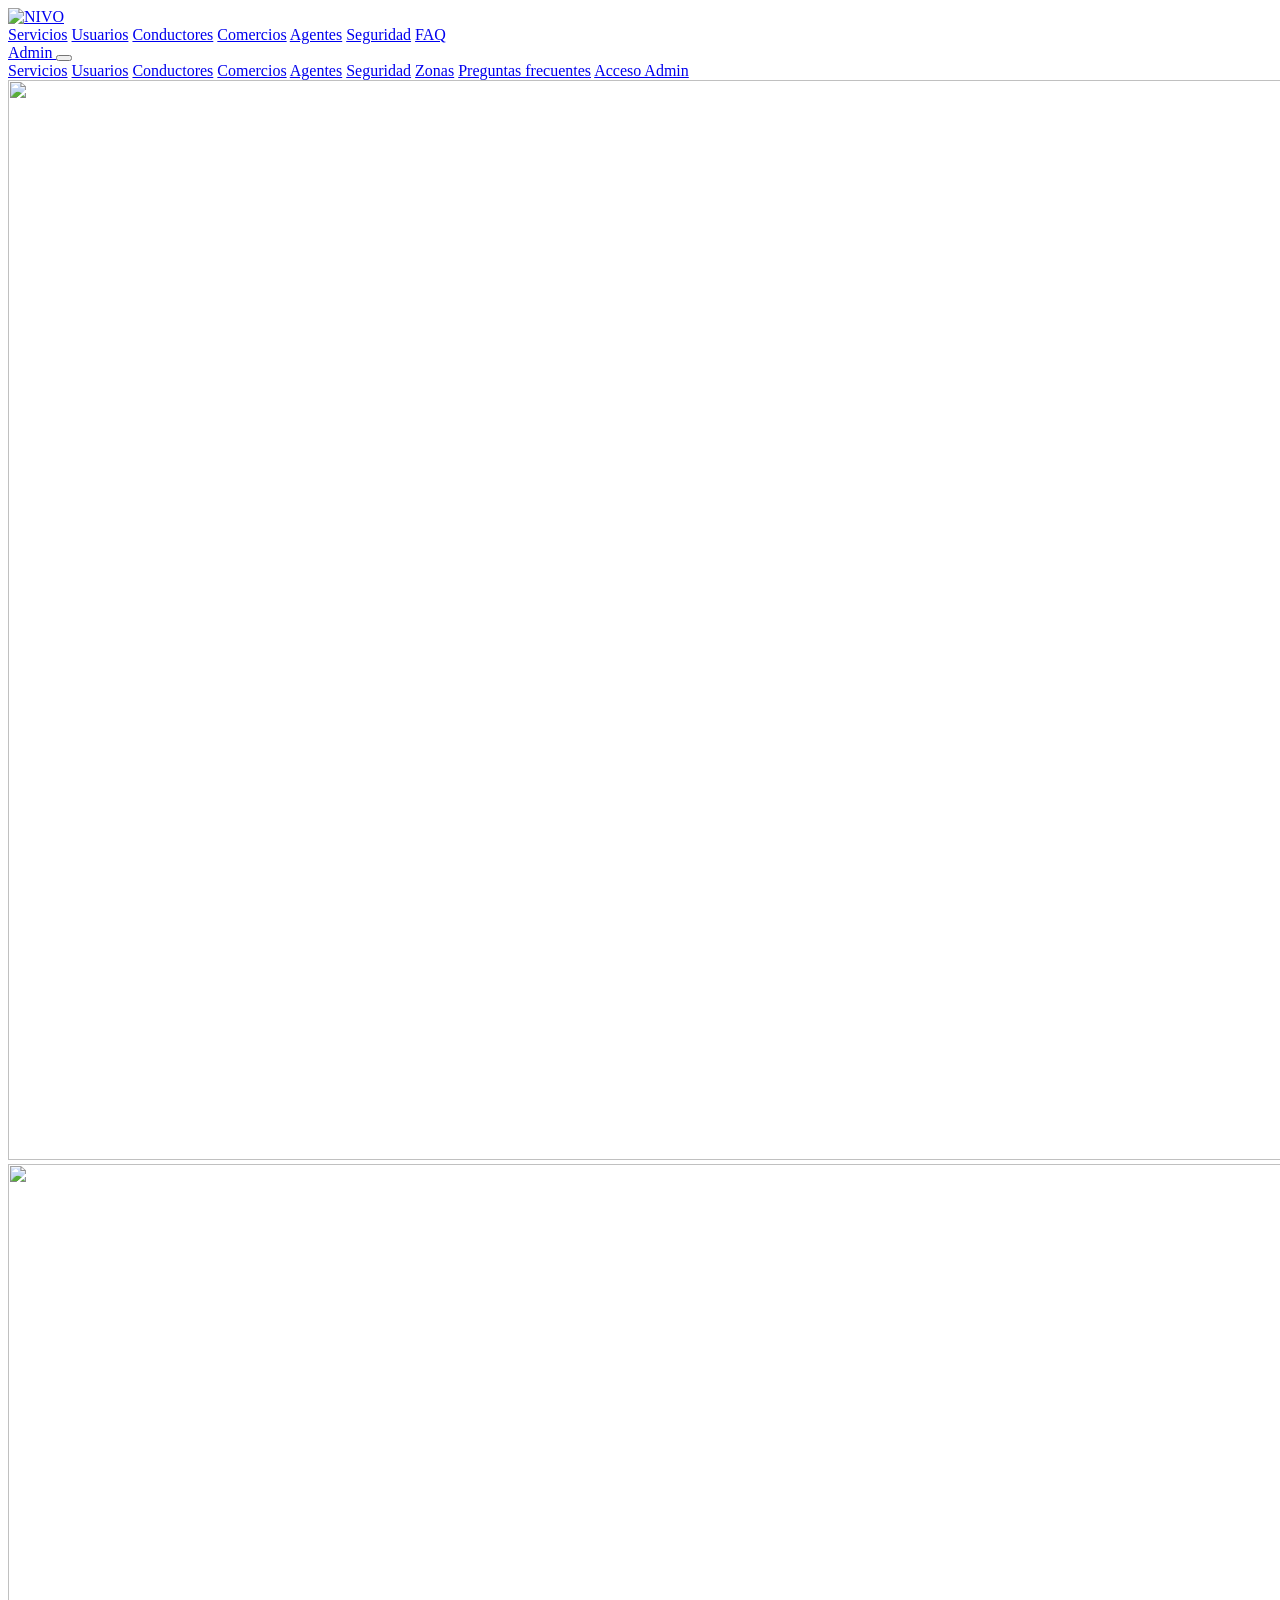
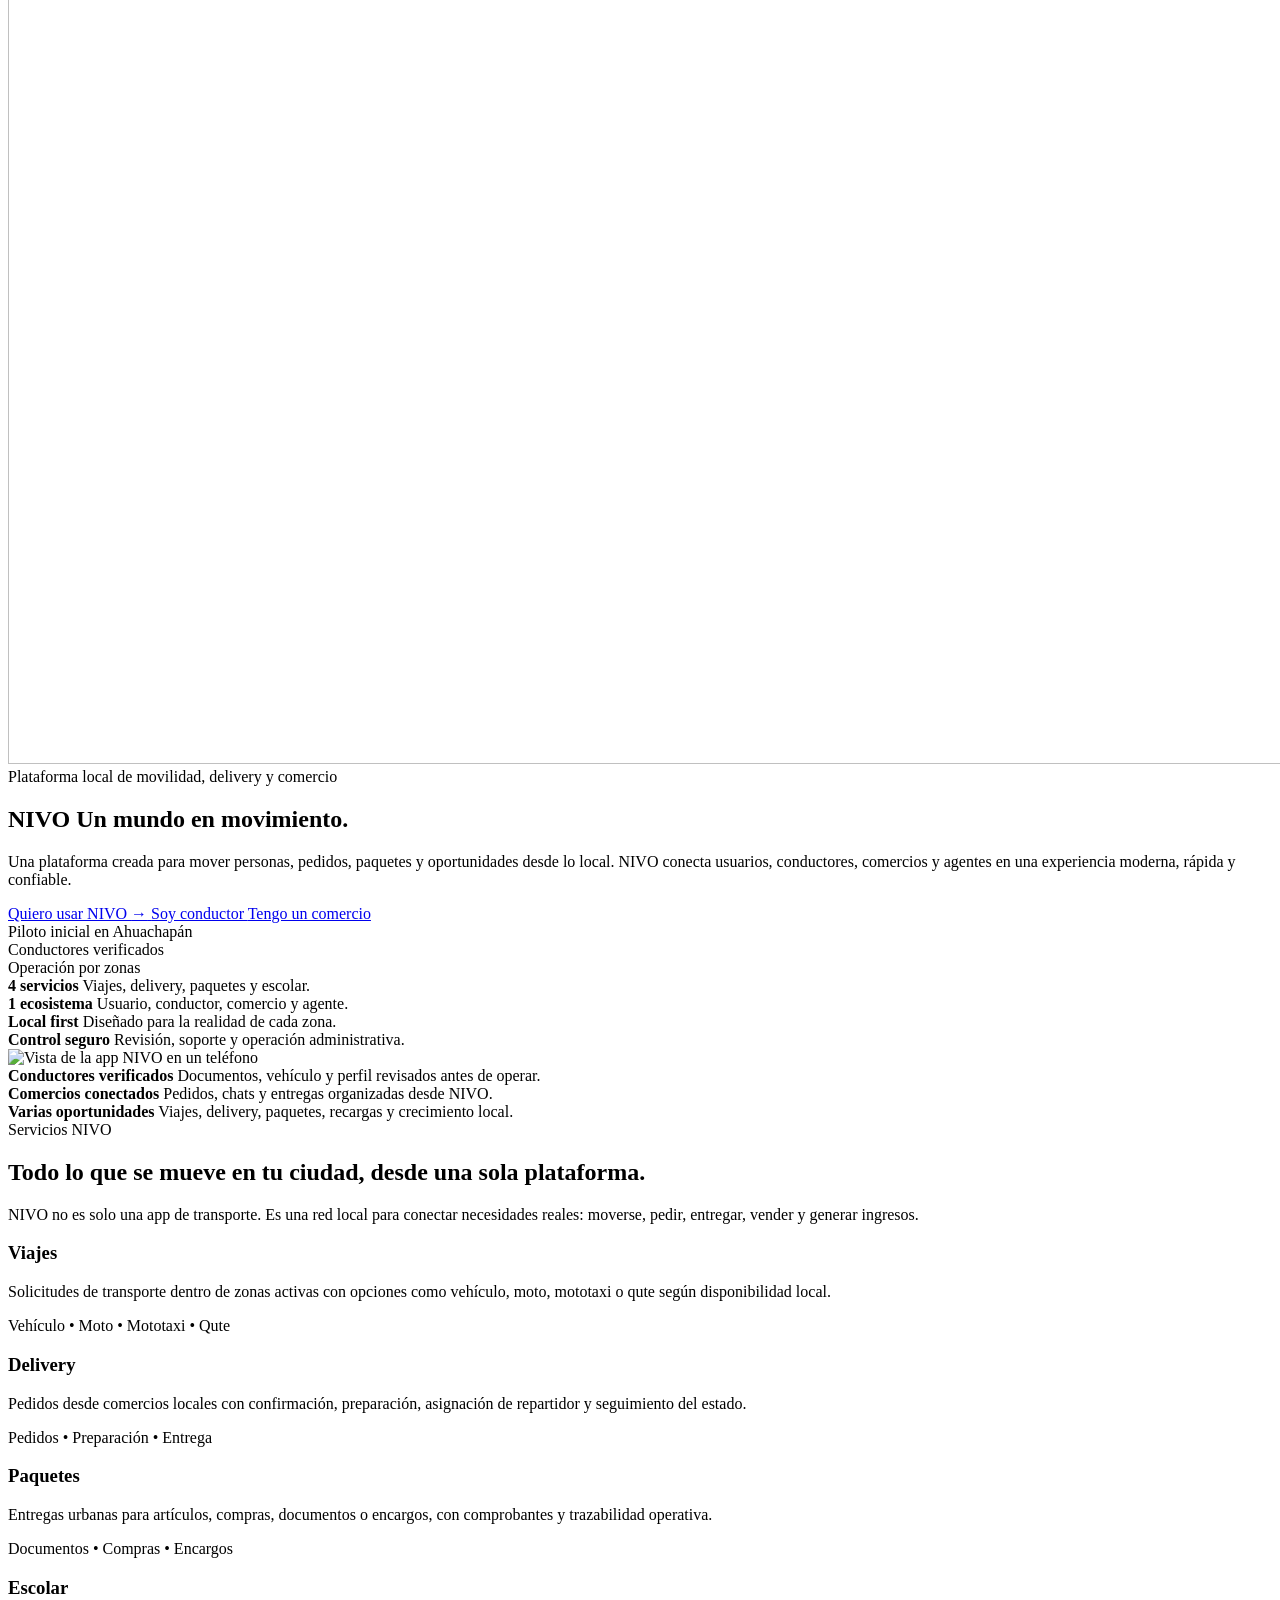
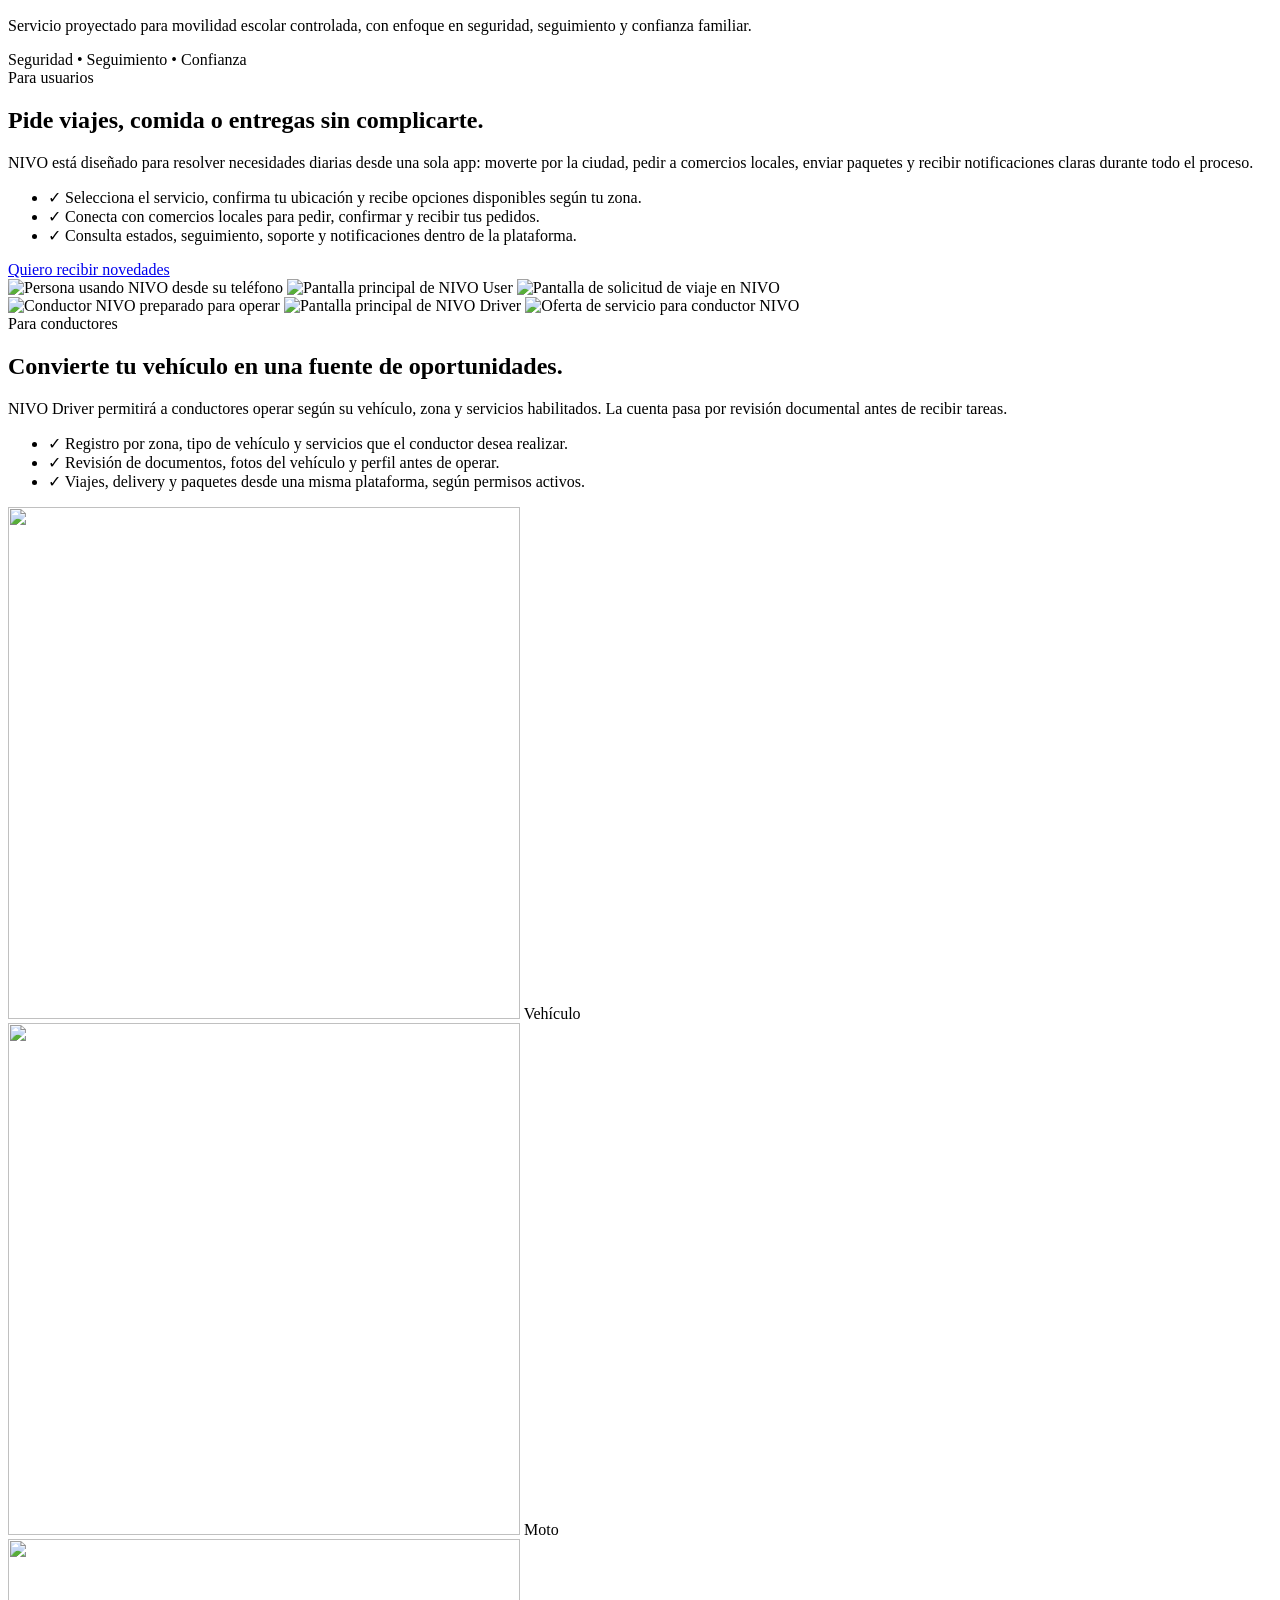
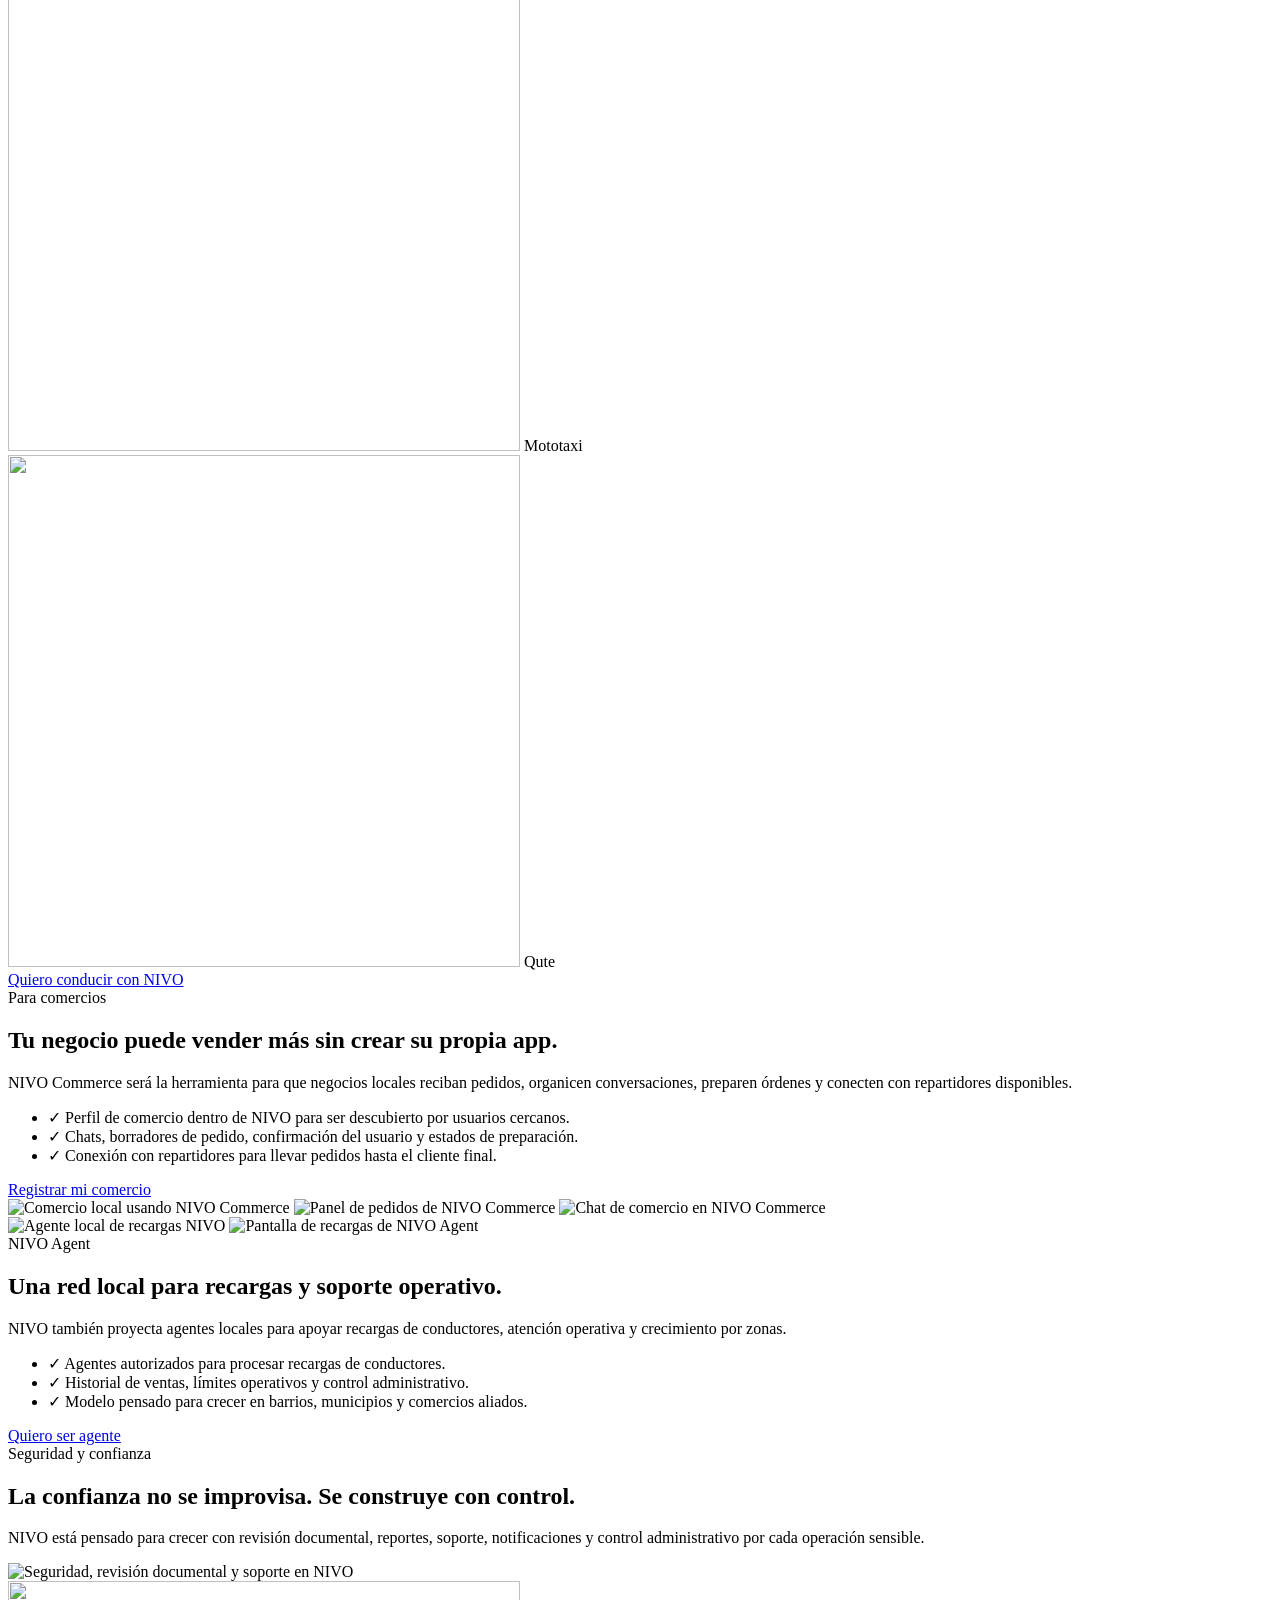
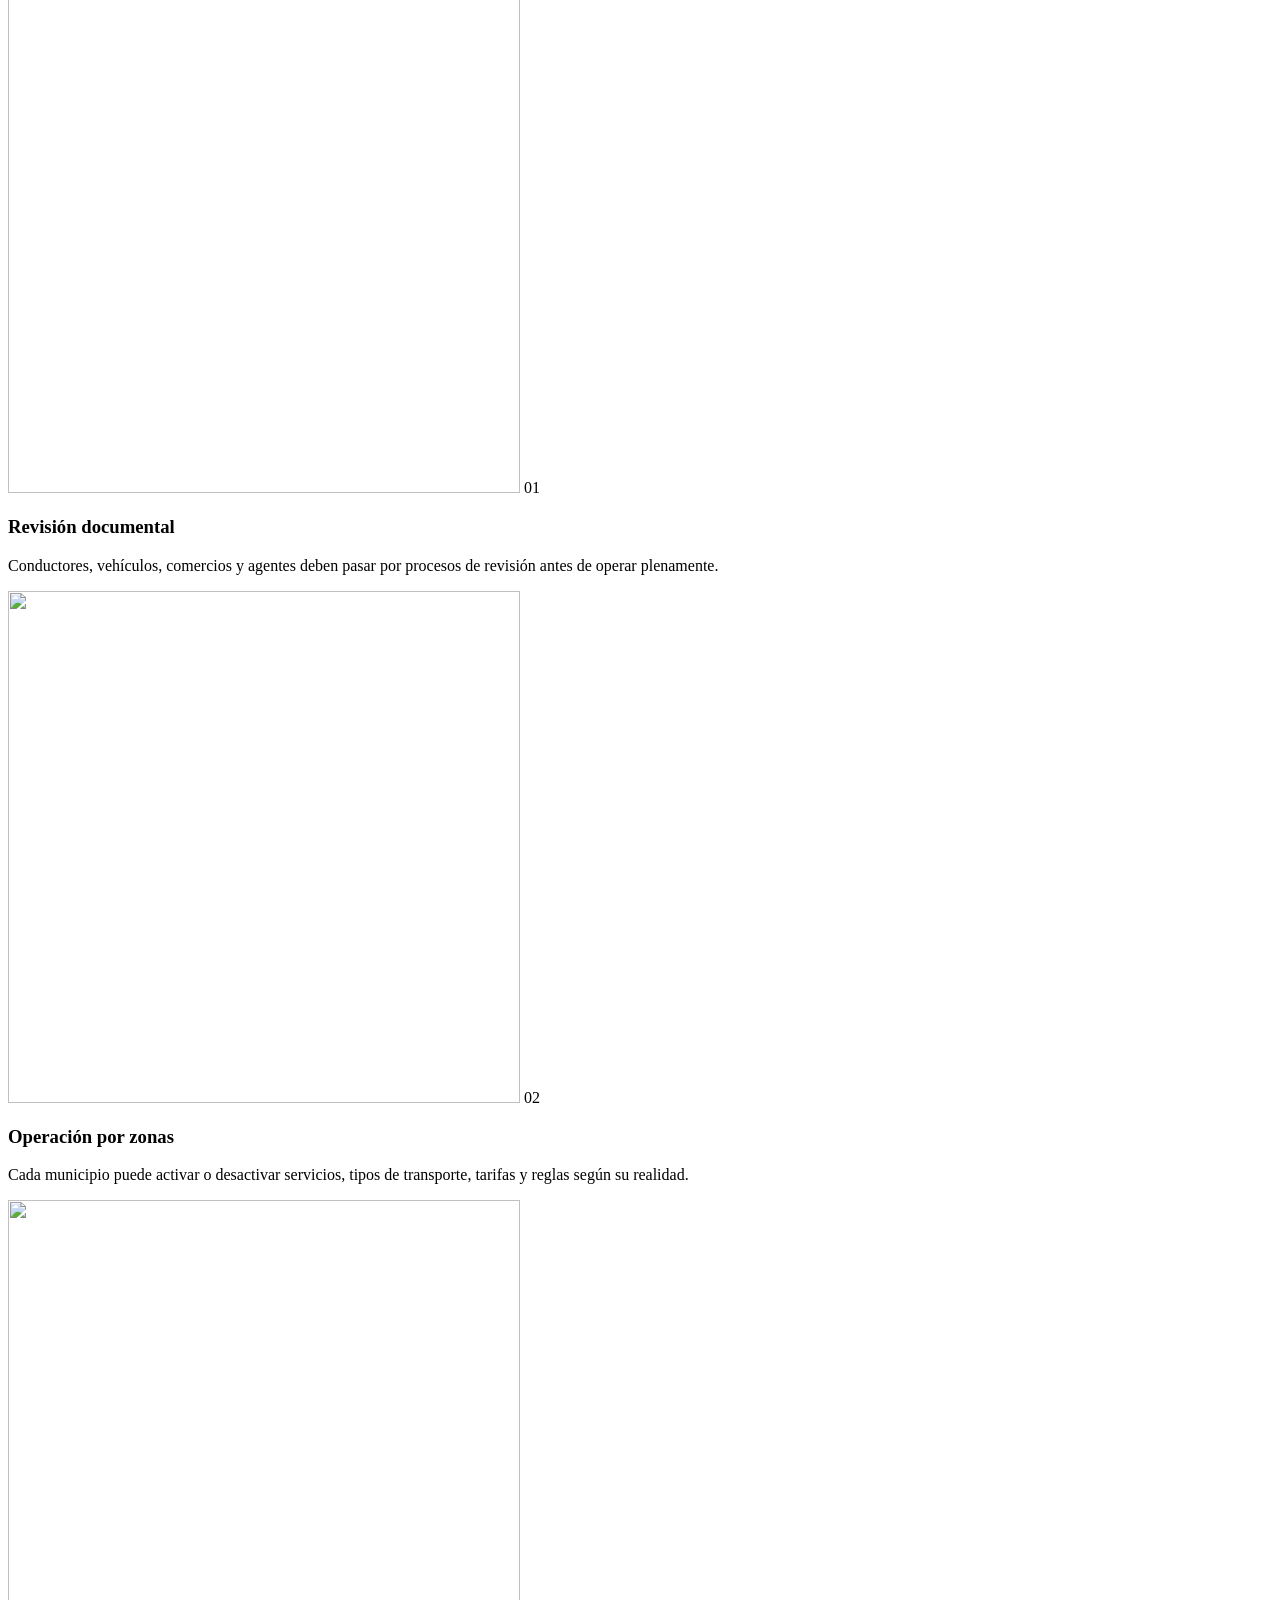
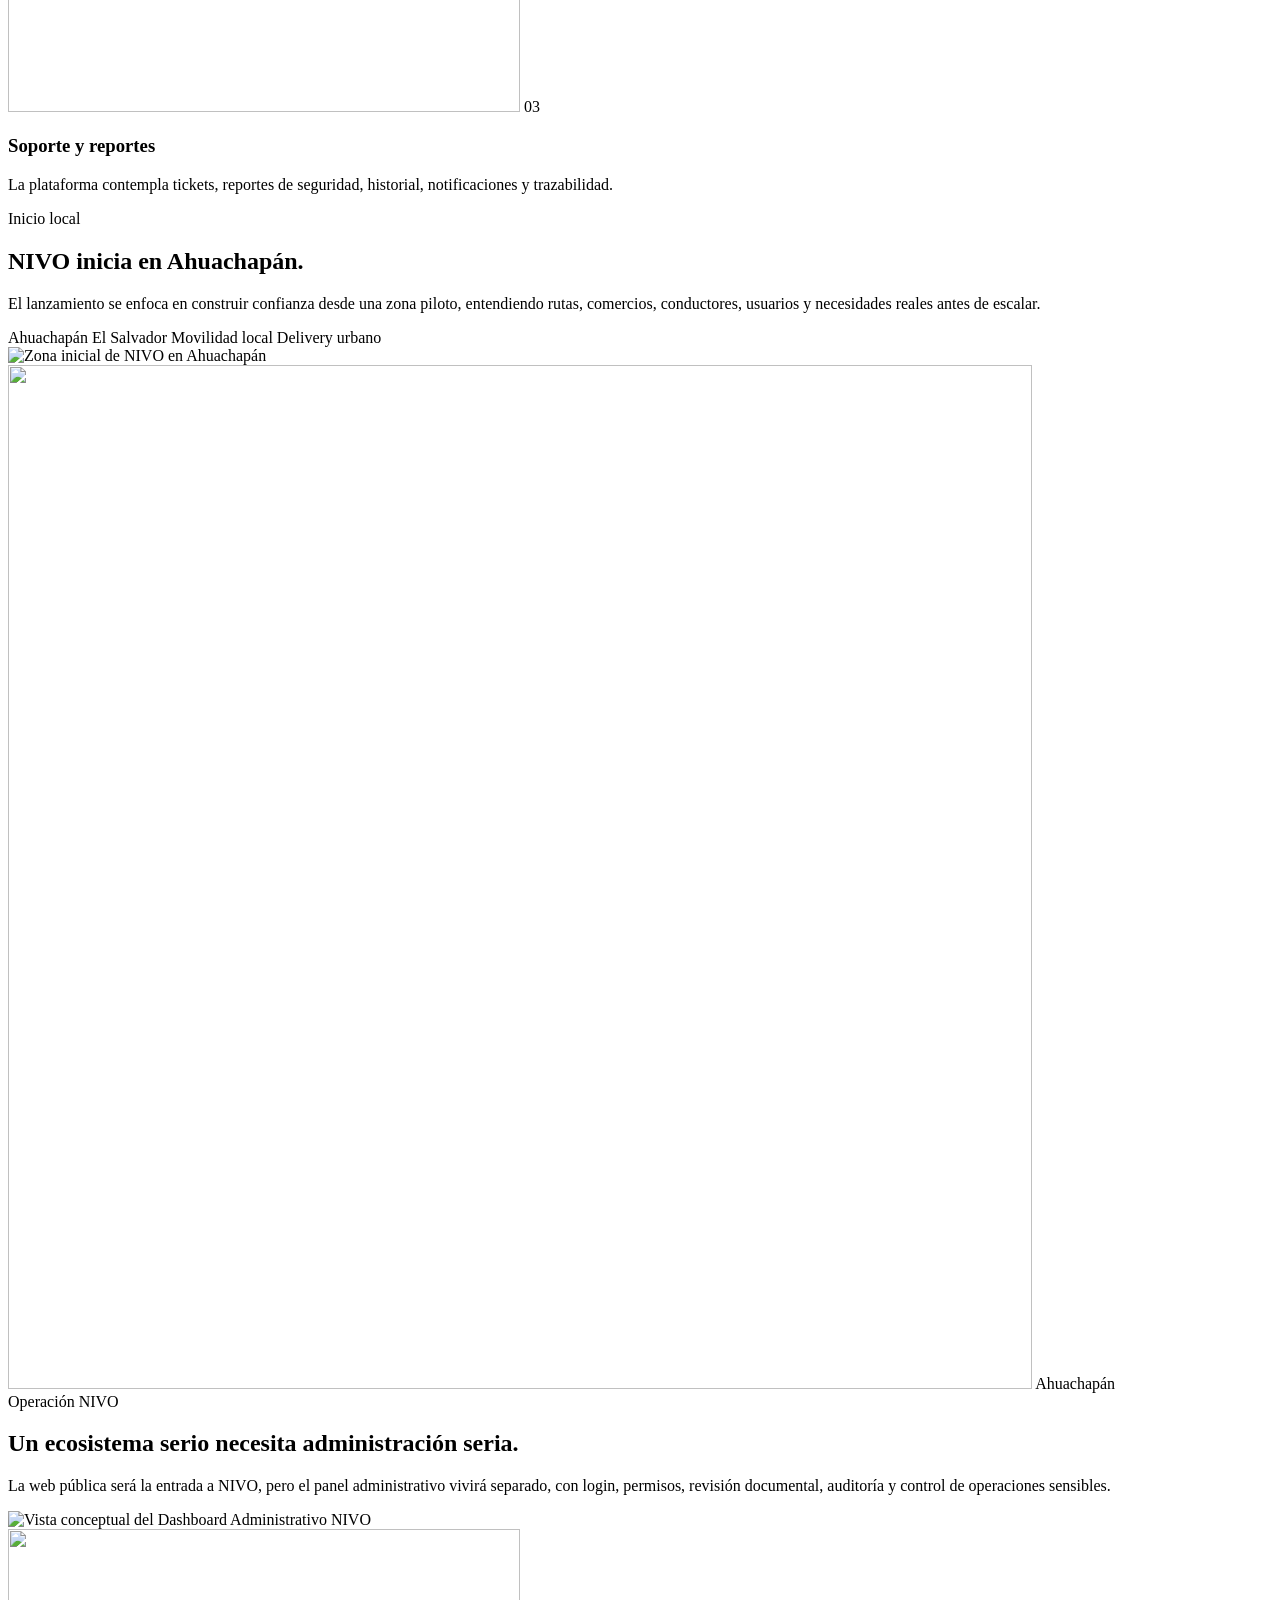
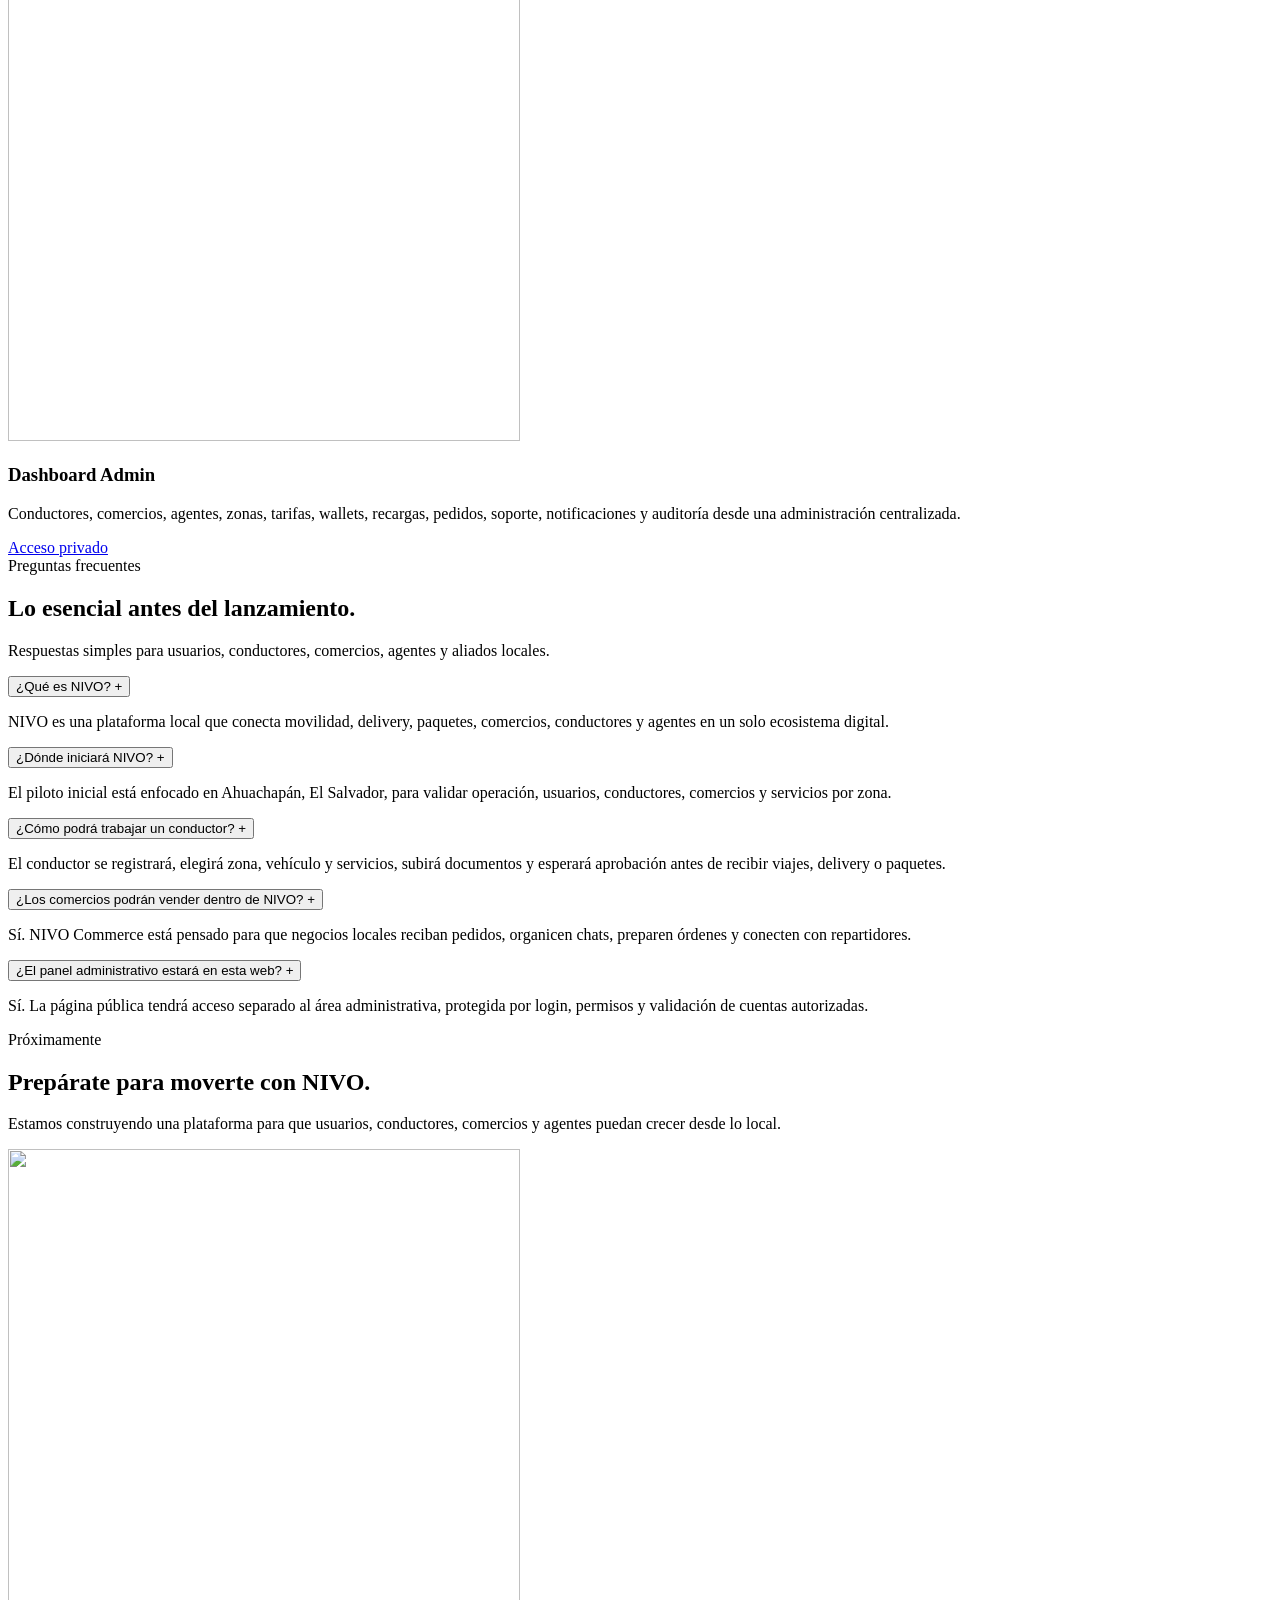
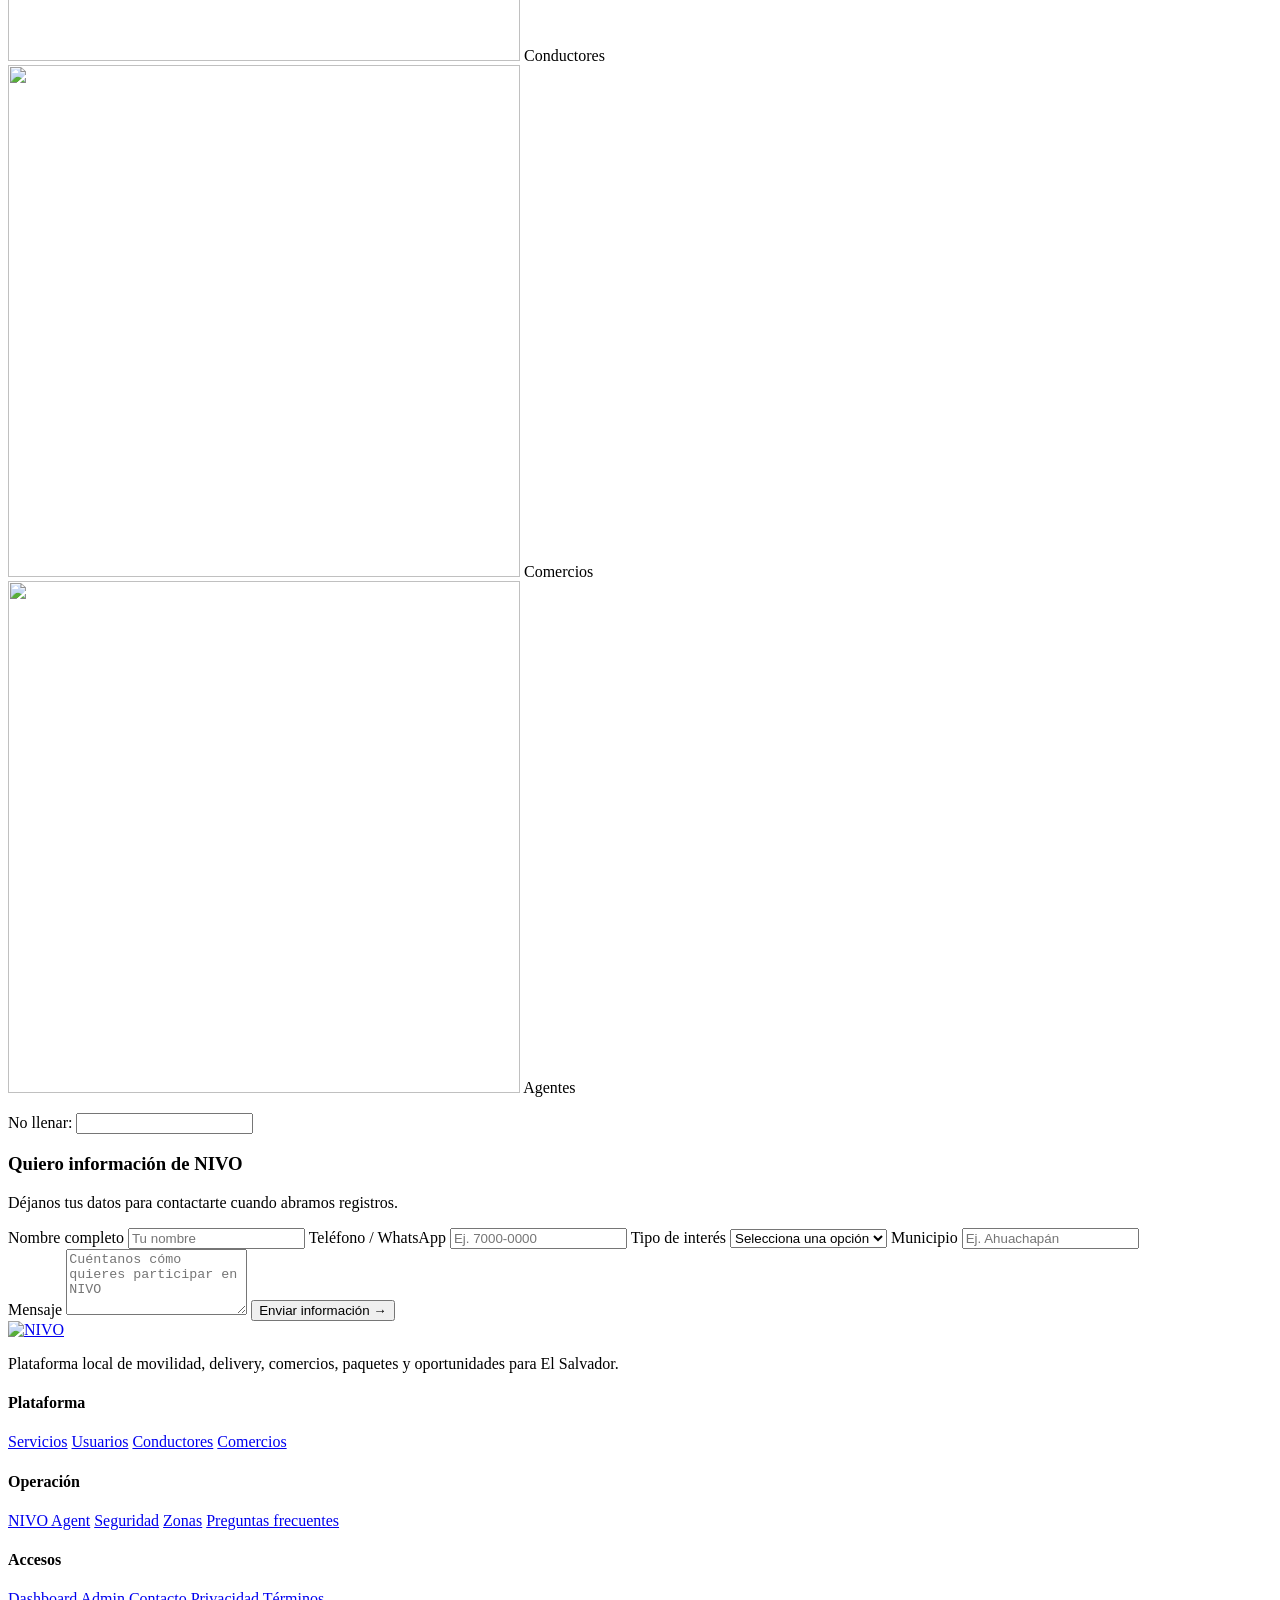
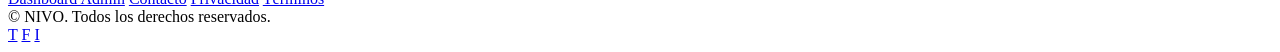
==== index.html @ a7147a52 "Add files via upload" ====
<!DOCTYPE html>
<html lang="es-SV">
<head>
  <meta charset="UTF-8" />
  <meta http-equiv="X-UA-Compatible" content="IE=edge" />
  <meta name="viewport" content="width=device-width, initial-scale=1.0" />

  <title>NIVO | Un mundo en movimiento</title>

  <meta
    name="description"
    content="NIVO es una plataforma local de movilidad, delivery, comercios, paquetes y oportunidades en El Salvador. Viajes, pedidos, entregas y crecimiento local en una sola app."
  />
  <meta
    name="keywords"
    content="NIVO, movilidad, delivery, transporte, Ahuachapán, El Salvador, conductores, comercios, paquetes, mototaxi, qute, viajes, repartidores"
  />
  <meta name="author" content="NIVO" />
  <meta name="theme-color" content="#05070A" />
  <meta name="robots" content="index, follow" />
  <meta name="format-detection" content="telephone=no" />

  <meta property="og:title" content="NIVO | Un mundo en movimiento" />
  <meta
    property="og:description"
    content="Viajes, delivery, paquetes, comercios y oportunidades para conductores en una sola plataforma local."
  />
  <meta property="og:type" content="website" />
  <meta property="og:locale" content="es_SV" />
  <meta property="og:site_name" content="NIVO" />
  <meta property="og:image" content="assets/img/social/og-nivo-home.png" />
  <meta property="og:image:alt" content="NIVO | Un mundo en movimiento" />

  <meta name="twitter:card" content="summary_large_image" />
  <meta name="twitter:title" content="NIVO | Un mundo en movimiento" />
  <meta
    name="twitter:description"
    content="La plataforma local para mover personas, pedidos, paquetes y oportunidades."
  />
  <meta name="twitter:image" content="assets/img/social/twitter-nivo-home.png" />

  <link rel="icon" href="assets/img/favicon/favicon.ico" sizes="any" />
  <link rel="icon" type="image/png" sizes="16x16" href="assets/img/favicon/favicon-16x16.png" />
  <link rel="icon" type="image/png" sizes="32x32" href="assets/img/favicon/favicon-32x32.png" />
  <link rel="apple-touch-icon" href="assets/img/favicon/apple-touch-icon.png" />

  <link rel="preload" as="image" href="assets/img/brand/nivo-logo-horizontal-white.png" />
  <link rel="preload" as="image" href="assets/img/hero/hero-nivo-app.png" />
  <link rel="preload" as="image" href="assets/img/hero/hero-bg-ahuachapan.png" />

  <link rel="stylesheet" href="assets/css/styles.css" />
  <script defer src="assets/js/main.js"></script>

  <script type="application/ld+json">
    {
      "@context": "https://schema.org",
      "@type": "Organization",
      "name": "NIVO",
      "slogan": "Un mundo en movimiento",
      "description": "Plataforma local de movilidad, delivery, comercios, paquetes y oportunidades en El Salvador.",
      "areaServed": {
        "@type": "Country",
        "name": "El Salvador"
      },
      "logo": "assets/img/brand/nivo-logo-horizontal-white.png"
    }
  </script>
</head>

<body>
  <noscript>
    <div class="noscript-alert">
      Para disfrutar la experiencia completa de NIVO Web, activa JavaScript en tu navegador.
    </div>
  </noscript>

  <div class="page">
    <div class="ambient-bg" aria-hidden="true"></div>
    <div class="orb orb-one" aria-hidden="true"></div>
    <div class="orb orb-two" aria-hidden="true"></div>
    <div class="orb orb-three" aria-hidden="true"></div>

    <header class="header" id="header">
      <nav class="nav" aria-label="Navegación principal">
        <a class="brand" href="#inicio" aria-label="Ir al inicio de NIVO">
          <img
            class="brand-logo"
            src="assets/img/brand/nivo-logo-horizontal-white.png"
            alt="NIVO"
            width="240"
            height="80"
            decoding="async"
          />
        </a>

        <div class="nav-links" aria-label="Enlaces principales">
          <a href="#servicios">Servicios</a>
          <a href="#usuarios">Usuarios</a>
          <a href="#conductores">Conductores</a>
          <a href="#comercios">Comercios</a>
          <a href="#agentes">Agentes</a>
          <a href="#seguridad">Seguridad</a>
          <a href="#faq">FAQ</a>
        </div>

        <div class="nav-actions">
          <a class="admin-pill" href="admin/login.html" aria-label="Acceso administrativo NIVO">
            <span class="admin-dot" aria-hidden="true"></span>
            Admin
          </a>

          <button
            class="menu-btn"
            id="menuBtn"
            type="button"
            aria-label="Abrir menú"
            aria-controls="mobilePanel"
            aria-expanded="false"
          >
            <span></span>
            <span></span>
            <span></span>
          </button>
        </div>
      </nav>
    </header>

    <div class="mobile-panel" id="mobilePanel" aria-hidden="true">
      <div class="mobile-links">
        <a href="#servicios">Servicios</a>
        <a href="#usuarios">Usuarios</a>
        <a href="#conductores">Conductores</a>
        <a href="#comercios">Comercios</a>
        <a href="#agentes">Agentes</a>
        <a href="#seguridad">Seguridad</a>
        <a href="#zonas">Zonas</a>
        <a href="#faq">Preguntas frecuentes</a>
        <a href="admin/login.html">Acceso Admin</a>
      </div>
    </div>

    <main>
      <section class="hero" id="inicio">
        <picture class="hero-bg-media" aria-hidden="true">
          <img
            src="assets/img/hero/hero-bg-ahuachapan.png"
            alt=""
            width="1920"
            height="1080"
            fetchpriority="high"
            decoding="async"
          />
        </picture>

        <img
          class="hero-glow-img"
          src="assets/img/hero/hero-gradient-glow.png"
          alt=""
          width="1600"
          height="1200"
          aria-hidden="true"
          decoding="async"
        />

        <div class="container">
          <div class="hero-grid">
            <div class="hero-content reveal">
              <div class="kicker">
                <span class="kicker-icon" aria-hidden="true"></span>
                Plataforma local de movilidad, delivery y comercio
              </div>

              <h1 class="hero-title">
                NIVO
                <span>Un mundo en movimiento.</span>
              </h1>

              <p class="hero-copy">
                Una plataforma creada para mover personas, pedidos, paquetes y oportunidades desde lo local.
                NIVO conecta usuarios, conductores, comercios y agentes en una experiencia moderna, rápida y confiable.
              </p>

              <div class="hero-actions">
                <a class="btn btn-primary" href="#usuarios">
                  Quiero usar NIVO
                  <span class="btn-arrow" aria-hidden="true">→</span>
                </a>

                <a class="btn btn-secondary" href="#conductores">
                  Soy conductor
                </a>

                <a class="btn btn-ghost" href="#comercios">
                  Tengo un comercio
                </a>
              </div>

              <div class="hero-mini" aria-label="Datos destacados de NIVO">
                <div class="mini-proof">
                  <span class="proof-dot" aria-hidden="true"></span>
                  Piloto inicial en Ahuachapán
                </div>

                <div class="mini-proof">
                  <span class="proof-dot" aria-hidden="true"></span>
                  Conductores verificados
                </div>

                <div class="mini-proof">
                  <span class="proof-dot" aria-hidden="true"></span>
                  Operación por zonas
                </div>
              </div>

              <div class="metrics-bar" aria-label="Resumen de NIVO">
                <div class="metric">
                  <strong>4 servicios</strong>
                  <span>Viajes, delivery, paquetes y escolar.</span>
                </div>

                <div class="metric">
                  <strong>1 ecosistema</strong>
                  <span>Usuario, conductor, comercio y agente.</span>
                </div>

                <div class="metric">
                  <strong>Local first</strong>
                  <span>Diseñado para la realidad de cada zona.</span>
                </div>

                <div class="metric">
                  <strong>Control seguro</strong>
                  <span>Revisión, soporte y operación administrativa.</span>
                </div>
              </div>
            </div>

            <div class="hero-visual reveal">
              <div class="hero-device-shell">
                <picture>
                  <source
                    srcset="assets/img/hero/hero-nivo-app-mobile.png"
                    media="(max-width: 760px)"
                  />
                  <img
                    class="hero-app-img"
                    src="assets/img/hero/hero-nivo-app.png"
                    alt="Vista de la app NIVO en un teléfono"
                    width="1200"
                    height="1400"
                    fetchpriority="high"
                    decoding="async"
                  />
                </picture>

                <div class="float-card left">
                  <strong>Conductores verificados</strong>
                  <span>Documentos, vehículo y perfil revisados antes de operar.</span>
                </div>

                <div class="float-card right">
                  <strong>Comercios conectados</strong>
                  <span>Pedidos, chats y entregas organizadas desde NIVO.</span>
                </div>

                <div class="float-card bottom">
                  <strong>Varias oportunidades</strong>
                  <span>Viajes, delivery, paquetes, recargas y crecimiento local.</span>
                </div>
              </div>
            </div>
          </div>
        </div>
      </section>

      <section class="section services-section" id="servicios">
        <div class="container">
          <div class="section-head reveal">
            <div class="section-tag">Servicios NIVO</div>
            <h2>Todo lo que se mueve en tu ciudad, desde una sola plataforma.</h2>
            <p>
              NIVO no es solo una app de transporte. Es una red local para conectar necesidades reales:
              moverse, pedir, entregar, vender y generar ingresos.
            </p>
          </div>

          <div class="services-grid">
            <article class="service-card reveal" aria-label="Servicio de viajes NIVO">
              <h3>Viajes</h3>
              <p>
                Solicitudes de transporte dentro de zonas activas con opciones como vehículo, moto,
                mototaxi o qute según disponibilidad local.
              </p>
              <span class="chip">Vehículo • Moto • Mototaxi • Qute</span>
            </article>

            <article class="service-card reveal" aria-label="Servicio de delivery NIVO">
              <h3>Delivery</h3>
              <p>
                Pedidos desde comercios locales con confirmación, preparación, asignación de repartidor
                y seguimiento del estado.
              </p>
              <span class="chip">Pedidos • Preparación • Entrega</span>
            </article>

            <article class="service-card reveal" aria-label="Servicio de paquetes NIVO">
              <h3>Paquetes</h3>
              <p>
                Entregas urbanas para artículos, compras, documentos o encargos, con comprobantes
                y trazabilidad operativa.
              </p>
              <span class="chip">Documentos • Compras • Encargos</span>
            </article>

            <article class="service-card reveal" aria-label="Servicio escolar NIVO">
              <h3>Escolar</h3>
              <p>
                Servicio proyectado para movilidad escolar controlada, con enfoque en seguridad,
                seguimiento y confianza familiar.
              </p>
              <span class="chip">Seguridad • Seguimiento • Confianza</span>
            </article>
          </div>
        </div>
      </section>

      <section class="section audience-section" id="usuarios">
        <div class="container">
          <div class="split">
            <div class="split-copy reveal">
              <div class="section-tag">Para usuarios</div>
              <h2>Pide viajes, comida o entregas sin complicarte.</h2>
              <p>
                NIVO está diseñado para resolver necesidades diarias desde una sola app: moverte por la ciudad,
                pedir a comercios locales, enviar paquetes y recibir notificaciones claras durante todo el proceso.
              </p>

              <ul class="feature-list">
                <li>
                  <span class="check">✓</span>
                  <span>Selecciona el servicio, confirma tu ubicación y recibe opciones disponibles según tu zona.</span>
                </li>
                <li>
                  <span class="check">✓</span>
                  <span>Conecta con comercios locales para pedir, confirmar y recibir tus pedidos.</span>
                </li>
                <li>
                  <span class="check">✓</span>
                  <span>Consulta estados, seguimiento, soporte y notificaciones dentro de la plataforma.</span>
                </li>
              </ul>

              <div class="hero-actions">
                <a class="btn btn-primary" href="#contacto">Quiero recibir novedades</a>
              </div>
            </div>

            <div class="visual-card visual-card-users reveal">
              <img
                class="section-main-img"
                src="assets/img/sections/section-users.png"
                alt="Persona usando NIVO desde su teléfono"
                width="1200"
                height="900"
                loading="lazy"
                decoding="async"
              />

              <img
                class="mockup mockup-user-home"
                src="assets/img/mockups/mockup-nivo-user-home.png"
                alt="Pantalla principal de NIVO User"
                width="1080"
                height="1920"
                loading="lazy"
                decoding="async"
              />

              <img
                class="mockup mockup-user-ride"
                src="assets/img/mockups/mockup-nivo-user-ride.png"
                alt="Pantalla de solicitud de viaje en NIVO"
                width="1080"
                height="1920"
                loading="lazy"
                decoding="async"
              />
            </div>
          </div>
        </div>
      </section>

      <section class="section driver-section" id="conductores">
        <div class="container">
          <div class="split reverse">
            <div class="visual-card visual-card-driver reveal">
              <img
                class="section-main-img"
                src="assets/img/sections/section-drivers.png"
                alt="Conductor NIVO preparado para operar"
                width="1200"
                height="900"
                loading="lazy"
                decoding="async"
              />

              <img
                class="mockup mockup-driver-home"
                src="assets/img/mockups/mockup-nivo-driver-home.png"
                alt="Pantalla principal de NIVO Driver"
                width="1080"
                height="1920"
                loading="lazy"
                decoding="async"
              />

              <img
                class="mockup mockup-driver-offer"
                src="assets/img/mockups/mockup-nivo-driver-offer.png"
                alt="Oferta de servicio para conductor NIVO"
                width="1080"
                height="1920"
                loading="lazy"
                decoding="async"
              />
            </div>

            <div class="split-copy reveal">
              <div class="section-tag">Para conductores</div>
              <h2>Convierte tu vehículo en una fuente de oportunidades.</h2>
              <p>
                NIVO Driver permitirá a conductores operar según su vehículo, zona y servicios habilitados.
                La cuenta pasa por revisión documental antes de recibir tareas.
              </p>

              <ul class="feature-list">
                <li>
                  <span class="check">✓</span>
                  <span>Registro por zona, tipo de vehículo y servicios que el conductor desea realizar.</span>
                </li>
                <li>
                  <span class="check">✓</span>
                  <span>Revisión de documentos, fotos del vehículo y perfil antes de operar.</span>
                </li>
                <li>
                  <span class="check">✓</span>
                  <span>Viajes, delivery y paquetes desde una misma plataforma, según permisos activos.</span>
                </li>
              </ul>

              <div class="vehicle-types">
                <div class="vehicle-pill">
                  <img src="assets/img/icons/icon-driver.png" alt="" width="512" height="512" loading="lazy" />
                  <span>Vehículo</span>
                </div>
                <div class="vehicle-pill">
                  <img src="assets/img/icons/icon-delivery.png" alt="" width="512" height="512" loading="lazy" />
                  <span>Moto</span>
                </div>
                <div class="vehicle-pill">
                  <img src="assets/img/icons/icon-ride.png" alt="" width="512" height="512" loading="lazy" />
                  <span>Mototaxi</span>
                </div>
                <div class="vehicle-pill">
                  <img src="assets/img/icons/icon-zone.png" alt="" width="512" height="512" loading="lazy" />
                  <span>Qute</span>
                </div>
              </div>

              <div class="hero-actions">
                <a class="btn btn-primary" href="#contacto">Quiero conducir con NIVO</a>
              </div>
            </div>
          </div>
        </div>
      </section>

      <section class="section commerce-section" id="comercios">
        <div class="container">
          <div class="split">
            <div class="split-copy reveal">
              <div class="section-tag">Para comercios</div>
              <h2>Tu negocio puede vender más sin crear su propia app.</h2>
              <p>
                NIVO Commerce será la herramienta para que negocios locales reciban pedidos, organicen conversaciones,
                preparen órdenes y conecten con repartidores disponibles.
              </p>

              <ul class="feature-list">
                <li>
                  <span class="check">✓</span>
                  <span>Perfil de comercio dentro de NIVO para ser descubierto por usuarios cercanos.</span>
                </li>
                <li>
                  <span class="check">✓</span>
                  <span>Chats, borradores de pedido, confirmación del usuario y estados de preparación.</span>
                </li>
                <li>
                  <span class="check">✓</span>
                  <span>Conexión con repartidores para llevar pedidos hasta el cliente final.</span>
                </li>
              </ul>

              <div class="hero-actions">
                <a class="btn btn-primary" href="#contacto">Registrar mi comercio</a>
              </div>
            </div>

            <div class="visual-card visual-card-commerce reveal">
              <img
                class="section-main-img"
                src="assets/img/sections/section-commerce.png"
                alt="Comercio local usando NIVO Commerce"
                width="1200"
                height="900"
                loading="lazy"
                decoding="async"
              />

              <img
                class="mockup mockup-commerce-orders"
                src="assets/img/mockups/mockup-nivo-commerce-orders.png"
                alt="Panel de pedidos de NIVO Commerce"
                width="1440"
                height="1100"
                loading="lazy"
                decoding="async"
              />

              <img
                class="mockup mockup-commerce-chat"
                src="assets/img/mockups/mockup-nivo-commerce-chat.png"
                alt="Chat de comercio en NIVO Commerce"
                width="1440"
                height="1100"
                loading="lazy"
                decoding="async"
              />
            </div>
          </div>
        </div>
      </section>

      <section class="section agent-section" id="agentes">
        <div class="container">
          <div class="split reverse">
            <div class="visual-card visual-card-agent reveal">
              <img
                class="section-main-img"
                src="assets/img/sections/section-agent.png"
                alt="Agente local de recargas NIVO"
                width="1200"
                height="900"
                loading="lazy"
                decoding="async"
              />

              <img
                class="mockup mockup-agent-topups"
                src="assets/img/mockups/mockup-nivo-agent-topups.png"
                alt="Pantalla de recargas de NIVO Agent"
                width="1080"
                height="1920"
                loading="lazy"
                decoding="async"
              />
            </div>

            <div class="split-copy reveal">
              <div class="section-tag">NIVO Agent</div>
              <h2>Una red local para recargas y soporte operativo.</h2>
              <p>
                NIVO también proyecta agentes locales para apoyar recargas de conductores, atención operativa
                y crecimiento por zonas.
              </p>

              <ul class="feature-list">
                <li>
                  <span class="check">✓</span>
                  <span>Agentes autorizados para procesar recargas de conductores.</span>
                </li>
                <li>
                  <span class="check">✓</span>
                  <span>Historial de ventas, límites operativos y control administrativo.</span>
                </li>
                <li>
                  <span class="check">✓</span>
                  <span>Modelo pensado para crecer en barrios, municipios y comercios aliados.</span>
                </li>
              </ul>

              <div class="hero-actions">
                <a class="btn btn-primary" href="#contacto">Quiero ser agente</a>
              </div>
            </div>
          </div>
        </div>
      </section>

      <section class="section security-section" id="seguridad">
        <div class="container">
          <div class="section-head reveal">
            <div class="section-tag">Seguridad y confianza</div>
            <h2>La confianza no se improvisa. Se construye con control.</h2>
            <p>
              NIVO está pensado para crecer con revisión documental, reportes, soporte, notificaciones
              y control administrativo por cada operación sensible.
            </p>
          </div>

          <div class="security-layout">
            <div class="security-image-card reveal">
              <img
                src="assets/img/sections/section-security.png"
                alt="Seguridad, revisión documental y soporte en NIVO"
                width="1200"
                height="900"
                loading="lazy"
                decoding="async"
              />
            </div>

            <div class="security-grid">
              <article class="security-card reveal">
                <img
                  src="assets/img/icons/icon-security.png"
                  alt=""
                  width="512"
                  height="512"
                  loading="lazy"
                  decoding="async"
                />
                <span>01</span>
                <h3>Revisión documental</h3>
                <p>
                  Conductores, vehículos, comercios y agentes deben pasar por procesos de revisión antes
                  de operar plenamente.
                </p>
              </article>

              <article class="security-card reveal">
                <img
                  src="assets/img/icons/icon-zone.png"
                  alt=""
                  width="512"
                  height="512"
                  loading="lazy"
                  decoding="async"
                />
                <span>02</span>
                <h3>Operación por zonas</h3>
                <p>
                  Cada municipio puede activar o desactivar servicios, tipos de transporte, tarifas y reglas
                  según su realidad.
                </p>
              </article>

              <article class="security-card reveal">
                <img
                  src="assets/img/icons/icon-support.png"
                  alt=""
                  width="512"
                  height="512"
                  loading="lazy"
                  decoding="async"
                />
                <span>03</span>
                <h3>Soporte y reportes</h3>
                <p>
                  La plataforma contempla tickets, reportes de seguridad, historial, notificaciones y trazabilidad.
                </p>
              </article>
            </div>
          </div>
        </div>
      </section>

      <section class="section zones-section" id="zonas">
        <div class="container">
          <div class="zone-card reveal">
            <div class="zone-copy">
              <div class="section-tag">Inicio local</div>
              <h2>NIVO inicia en Ahuachapán.</h2>
              <p>
                El lanzamiento se enfoca en construir confianza desde una zona piloto, entendiendo rutas,
                comercios, conductores, usuarios y necesidades reales antes de escalar.
              </p>

              <div class="city-badges">
                <span>Ahuachapán</span>
                <span>El Salvador</span>
                <span>Movilidad local</span>
                <span>Delivery urbano</span>
              </div>
            </div>

            <div class="zone-visual">
              <img
                src="assets/img/sections/section-ahuachapan.png"
                alt="Zona inicial de NIVO en Ahuachapán"
                width="1600"
                height="1000"
                loading="lazy"
                decoding="async"
              />

              <div class="map-pin">
                <img
                  src="assets/img/brand/nivo-logo-mark.png"
                  alt=""
                  width="1024"
                  height="1024"
                  loading="lazy"
                  decoding="async"
                />
                <span>Ahuachapán</span>
              </div>
            </div>
          </div>
        </div>
      </section>

      <section class="section dashboard-preview-section" id="dashboard">
        <div class="container">
          <div class="section-head reveal">
            <div class="section-tag">Operación NIVO</div>
            <h2>Un ecosistema serio necesita administración seria.</h2>
            <p>
              La web pública será la entrada a NIVO, pero el panel administrativo vivirá separado, con login,
              permisos, revisión documental, auditoría y control de operaciones sensibles.
            </p>
          </div>

          <div class="dashboard-preview-card reveal">
            <img
              src="assets/img/mockups/mockup-nivo-admin-dashboard.png"
              alt="Vista conceptual del Dashboard Administrativo NIVO"
              width="1600"
              height="1000"
              loading="lazy"
              decoding="async"
            />

            <div class="dashboard-preview-content">
              <img
                src="assets/img/icons/icon-wallet.png"
                alt=""
                width="512"
                height="512"
                loading="lazy"
                decoding="async"
              />
              <h3>Dashboard Admin</h3>
              <p>
                Conductores, comercios, agentes, zonas, tarifas, wallets, recargas, pedidos, soporte,
                notificaciones y auditoría desde una administración centralizada.
              </p>
              <a class="btn btn-secondary" href="admin/login.html">Acceso privado</a>
            </div>
          </div>
        </div>
      </section>

      <section class="section faq-section" id="faq">
        <div class="container">
          <div class="section-head reveal">
            <div class="section-tag">Preguntas frecuentes</div>
            <h2>Lo esencial antes del lanzamiento.</h2>
            <p>
              Respuestas simples para usuarios, conductores, comercios, agentes y aliados locales.
            </p>
          </div>

          <div class="faq-wrap">
            <div class="faq-item reveal active">
              <button class="faq-question" type="button" aria-expanded="true">
                <span>¿Qué es NIVO?</span>
                <span class="faq-icon">+</span>
              </button>
              <div class="faq-answer">
                <p>
                  NIVO es una plataforma local que conecta movilidad, delivery, paquetes, comercios,
                  conductores y agentes en un solo ecosistema digital.
                </p>
              </div>
            </div>

            <div class="faq-item reveal">
              <button class="faq-question" type="button" aria-expanded="false">
                <span>¿Dónde iniciará NIVO?</span>
                <span class="faq-icon">+</span>
              </button>
              <div class="faq-answer">
                <p>
                  El piloto inicial está enfocado en Ahuachapán, El Salvador, para validar operación,
                  usuarios, conductores, comercios y servicios por zona.
                </p>
              </div>
            </div>

            <div class="faq-item reveal">
              <button class="faq-question" type="button" aria-expanded="false">
                <span>¿Cómo podrá trabajar un conductor?</span>
                <span class="faq-icon">+</span>
              </button>
              <div class="faq-answer">
                <p>
                  El conductor se registrará, elegirá zona, vehículo y servicios, subirá documentos y
                  esperará aprobación antes de recibir viajes, delivery o paquetes.
                </p>
              </div>
            </div>

            <div class="faq-item reveal">
              <button class="faq-question" type="button" aria-expanded="false">
                <span>¿Los comercios podrán vender dentro de NIVO?</span>
                <span class="faq-icon">+</span>
              </button>
              <div class="faq-answer">
                <p>
                  Sí. NIVO Commerce está pensado para que negocios locales reciban pedidos, organicen
                  chats, preparen órdenes y conecten con repartidores.
                </p>
              </div>
            </div>

            <div class="faq-item reveal">
              <button class="faq-question" type="button" aria-expanded="false">
                <span>¿El panel administrativo estará en esta web?</span>
                <span class="faq-icon">+</span>
              </button>
              <div class="faq-answer">
                <p>
                  Sí. La página pública tendrá acceso separado al área administrativa, protegida por login,
                  permisos y validación de cuentas autorizadas.
                </p>
              </div>
            </div>
          </div>
        </div>
      </section>

      <section class="section contact-section" id="contacto">
        <div class="container">
          <div class="contact-grid">
            <div class="contact-copy reveal">
              <div class="section-tag">Próximamente</div>
              <h2>Prepárate para moverte con NIVO.</h2>
              <p>
                Estamos construyendo una plataforma para que usuarios, conductores, comercios y agentes
                puedan crecer desde lo local.
              </p>

              <div class="contact-options">
                <div class="contact-option">
                  <img src="assets/img/icons/icon-driver.png" alt="" width="512" height="512" loading="lazy" />
                  <span>Conductores</span>
                </div>
                <div class="contact-option">
                  <img src="assets/img/icons/icon-commerce.png" alt="" width="512" height="512" loading="lazy" />
                  <span>Comercios</span>
                </div>
                <div class="contact-option">
                  <img src="assets/img/icons/icon-agent.png" alt="" width="512" height="512" loading="lazy" />
                  <span>Agentes</span>
                </div>
              </div>
            </div>

            <form
              class="contact-form reveal"
              name="nivo-interest"
              method="POST"
              data-netlify="true"
              netlify-honeypot="bot-field"
            >
              <input type="hidden" name="form-name" value="nivo-interest" />

              <p class="hidden-field">
                <label>
                  No llenar:
                  <input name="bot-field" />
                </label>
              </p>

              <div class="form-head">
                <h3>Quiero información de NIVO</h3>
                <p>Déjanos tus datos para contactarte cuando abramos registros.</p>
              </div>

              <div class="form-grid">
                <label>
                  Nombre completo
                  <input
                    type="text"
                    name="fullName"
                    placeholder="Tu nombre"
                    autocomplete="name"
                    required
                  />
                </label>

                <label>
                  Teléfono / WhatsApp
                  <input
                    type="tel"
                    name="phone"
                    placeholder="Ej. 7000-0000"
                    autocomplete="tel"
                    required
                  />
                </label>

                <label>
                  Tipo de interés
                  <select name="interestType" required>
                    <option value="">Selecciona una opción</option>
                    <option value="usuario">Quiero usar NIVO</option>
                    <option value="conductor">Quiero ser conductor</option>
                    <option value="comercio">Tengo un comercio</option>
                    <option value="agente">Quiero ser agente</option>
                    <option value="alianza">Quiero una alianza</option>
                  </select>
                </label>

                <label>
                  Municipio
                  <input
                    type="text"
                    name="municipality"
                    placeholder="Ej. Ahuachapán"
                    autocomplete="address-level2"
                    required
                  />
                </label>
              </div>

              <label>
                Mensaje
                <textarea
                  name="message"
                  rows="4"
                  placeholder="Cuéntanos cómo quieres participar en NIVO"
                ></textarea>
              </label>

              <button class="btn btn-primary form-submit" type="submit">
                Enviar información
                <span class="btn-arrow" aria-hidden="true">→</span>
              </button>
            </form>
          </div>
        </div>
      </section>
    </main>

    <footer class="footer">
      <div class="container">
        <div class="footer-grid">
          <div>
            <a class="footer-brand" href="#inicio" aria-label="Ir al inicio de NIVO">
              <img
                src="assets/img/brand/nivo-logo-horizontal-white.png"
                alt="NIVO"
                width="240"
                height="80"
                loading="lazy"
                decoding="async"
              />
            </a>

            <p>
              Plataforma local de movilidad, delivery, comercios, paquetes y oportunidades para El Salvador.
            </p>
          </div>

          <div class="footer-col">
            <h4>Plataforma</h4>
            <a href="#servicios">Servicios</a>
            <a href="#usuarios">Usuarios</a>
            <a href="#conductores">Conductores</a>
            <a href="#comercios">Comercios</a>
          </div>

          <div class="footer-col">
            <h4>Operación</h4>
            <a href="#agentes">NIVO Agent</a>
            <a href="#seguridad">Seguridad</a>
            <a href="#zonas">Zonas</a>
            <a href="#faq">Preguntas frecuentes</a>
          </div>

          <div class="footer-col">
            <h4>Accesos</h4>
            <a href="admin/login.html">Dashboard Admin</a>
            <a href="#contacto">Contacto</a>
            <a href="privacy.html">Privacidad</a>
            <a href="terms.html">Términos</a>
          </div>
        </div>

        <div class="footer-bottom">
          <span>© <span id="year"></span> NIVO. Todos los derechos reservados.</span>

          <div class="socials" aria-label="Redes sociales NIVO">
            <a href="#" aria-label="TikTok NIVO">T</a>
            <a href="#" aria-label="Facebook NIVO">F</a>
            <a href="#" aria-label="Instagram NIVO">I</a>
          </div>
        </div>
      </div>
    </footer>
  </div>
</body>
</html>
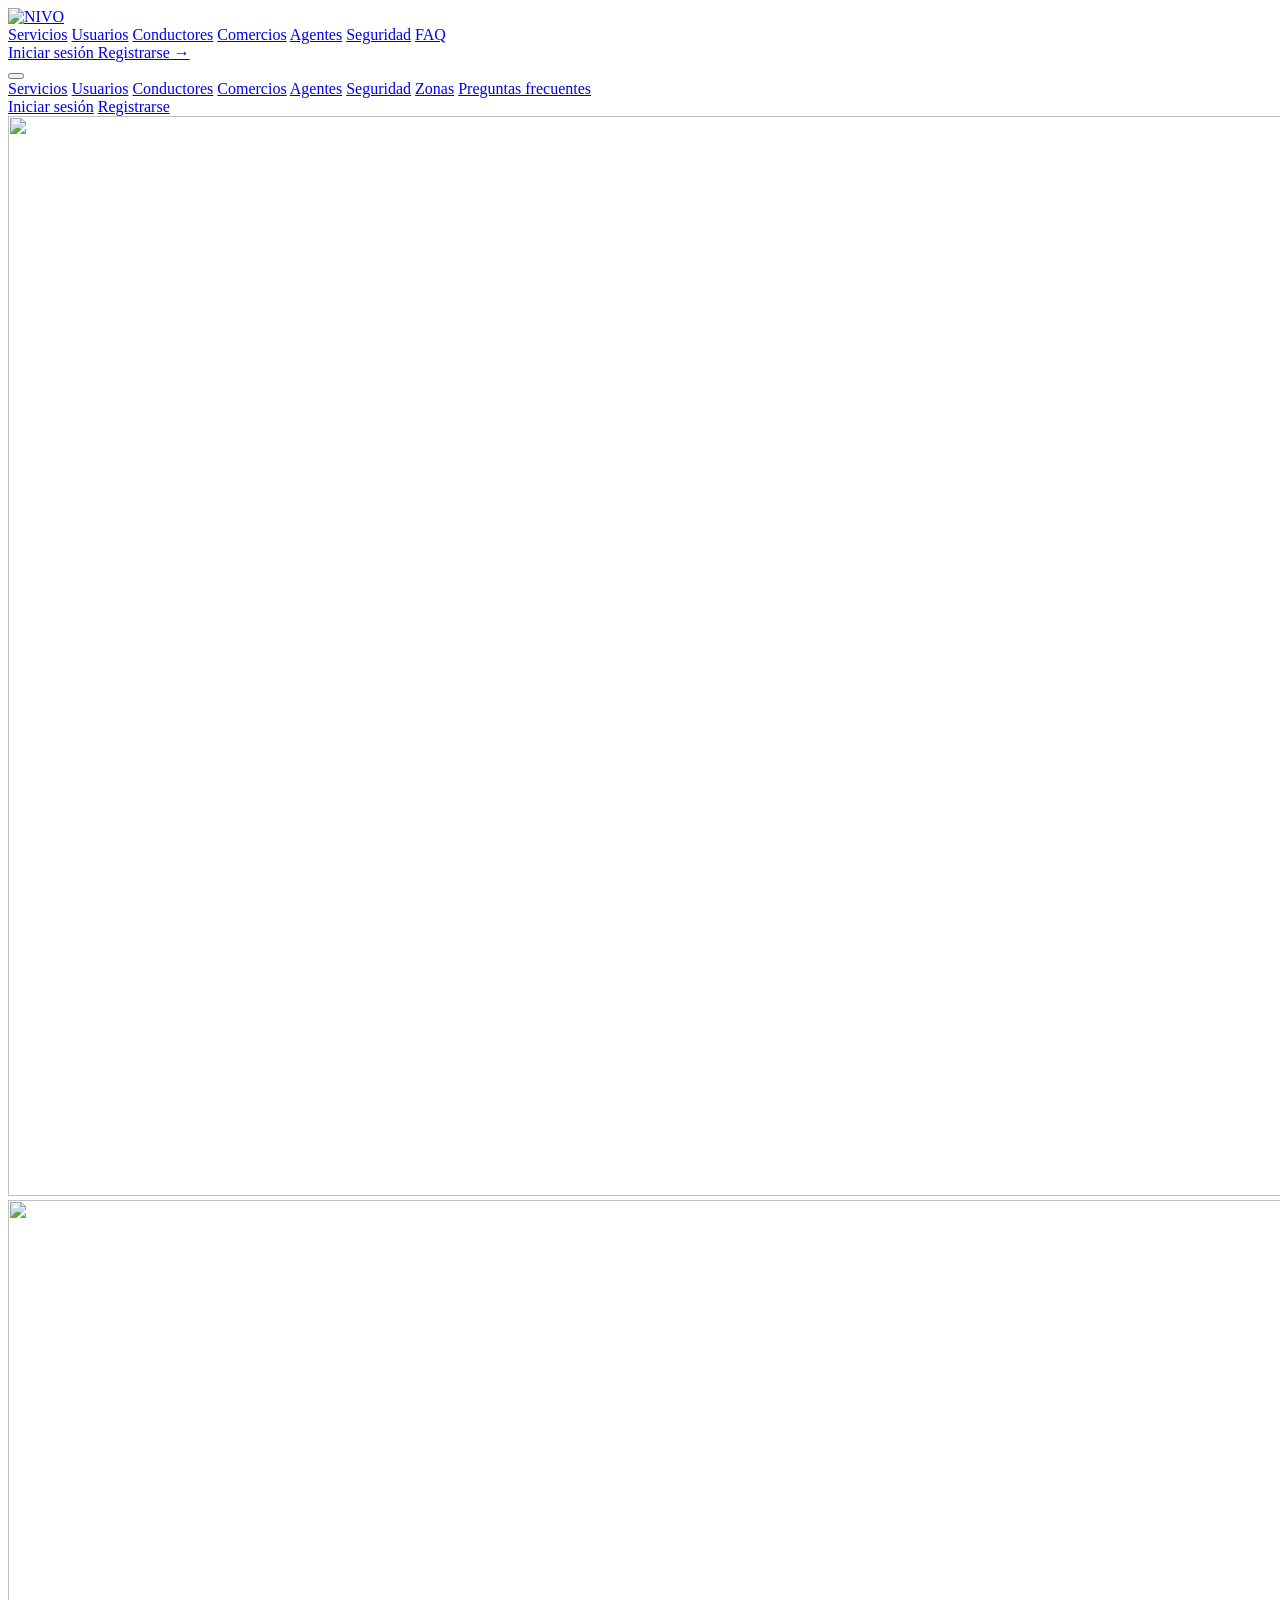
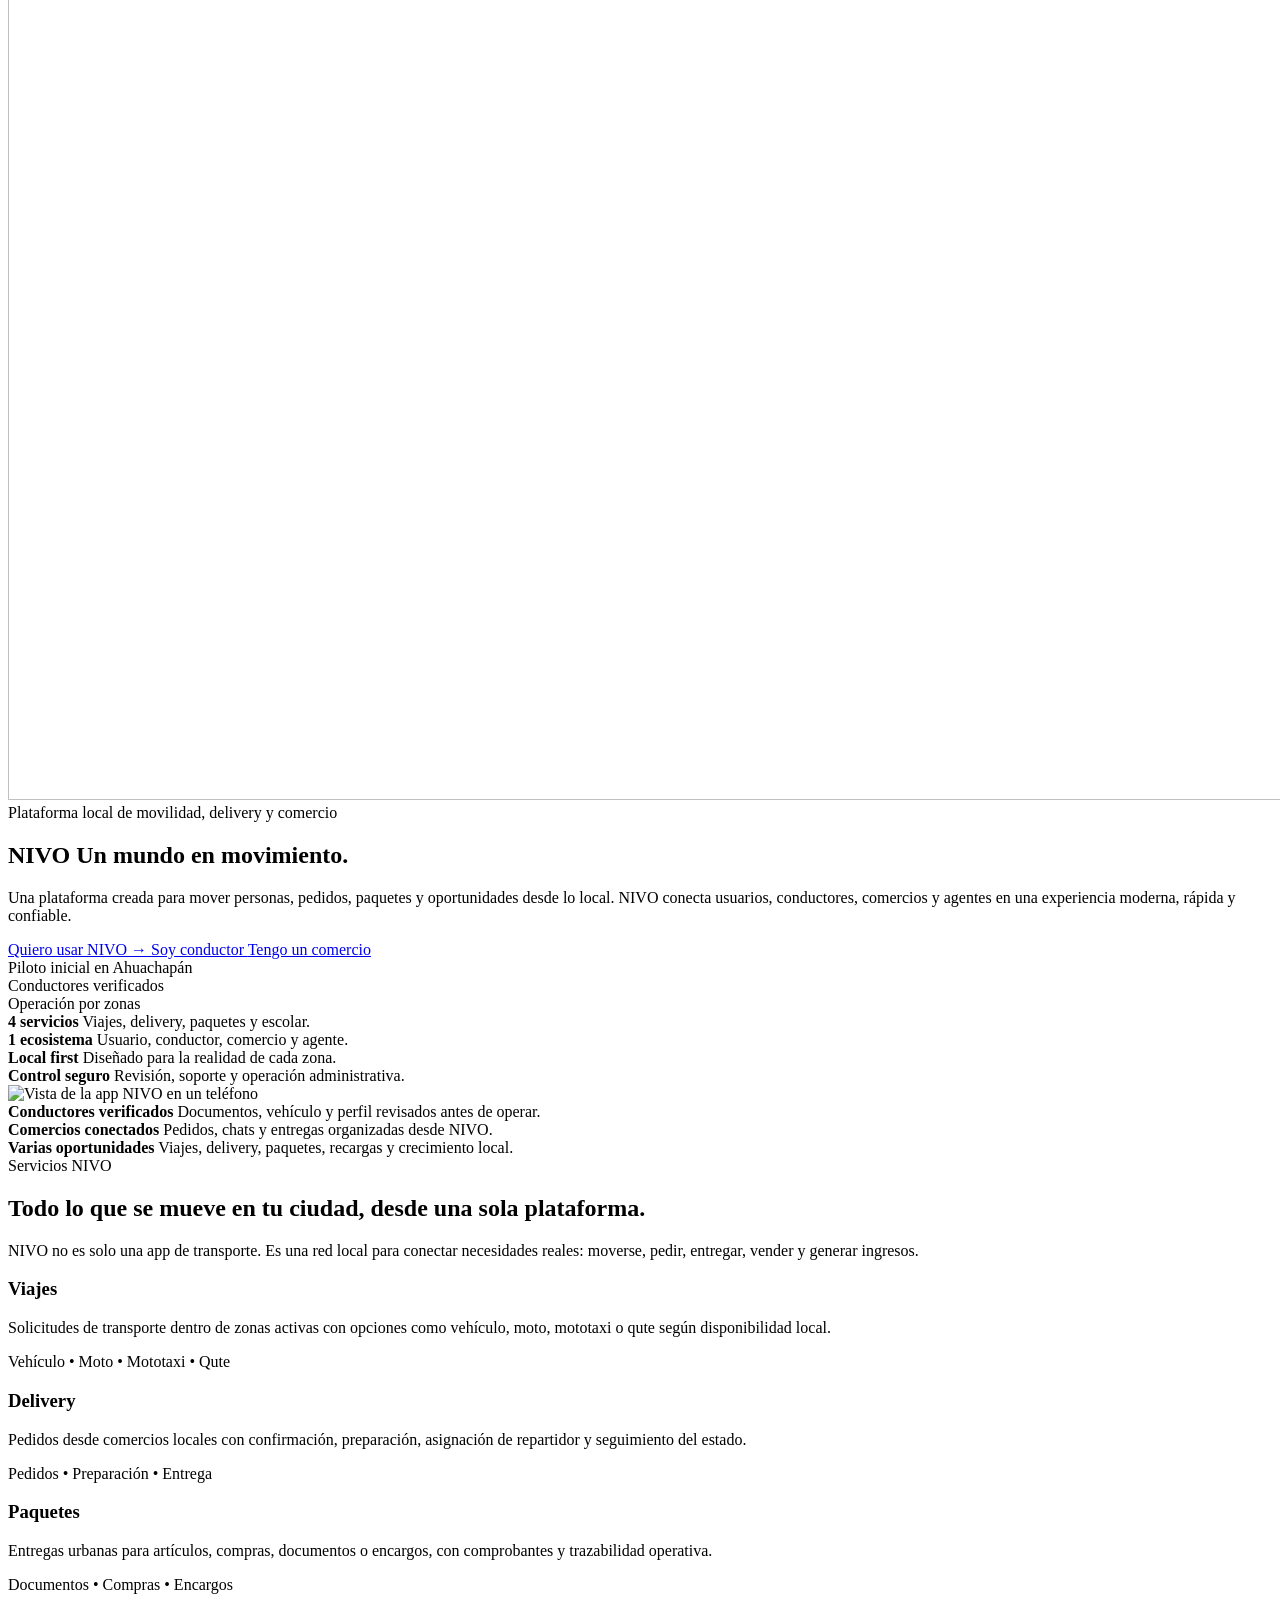
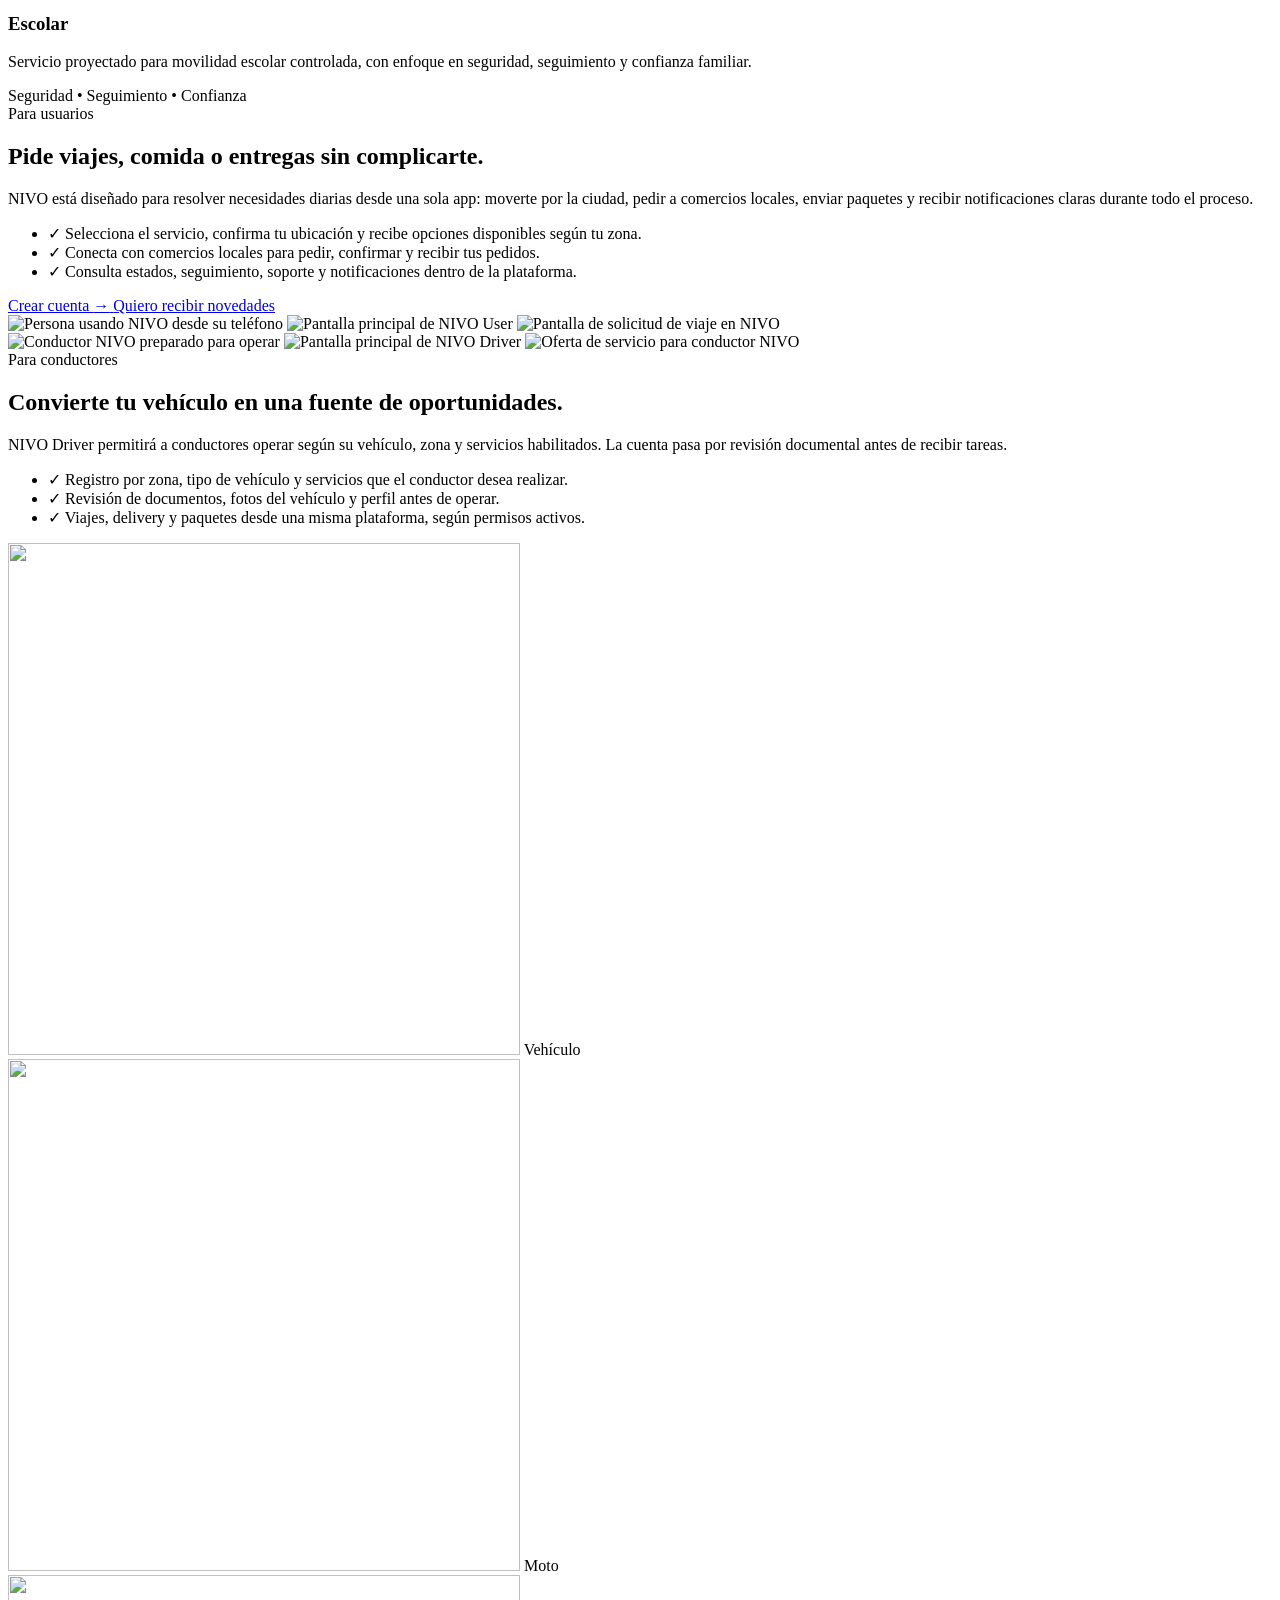
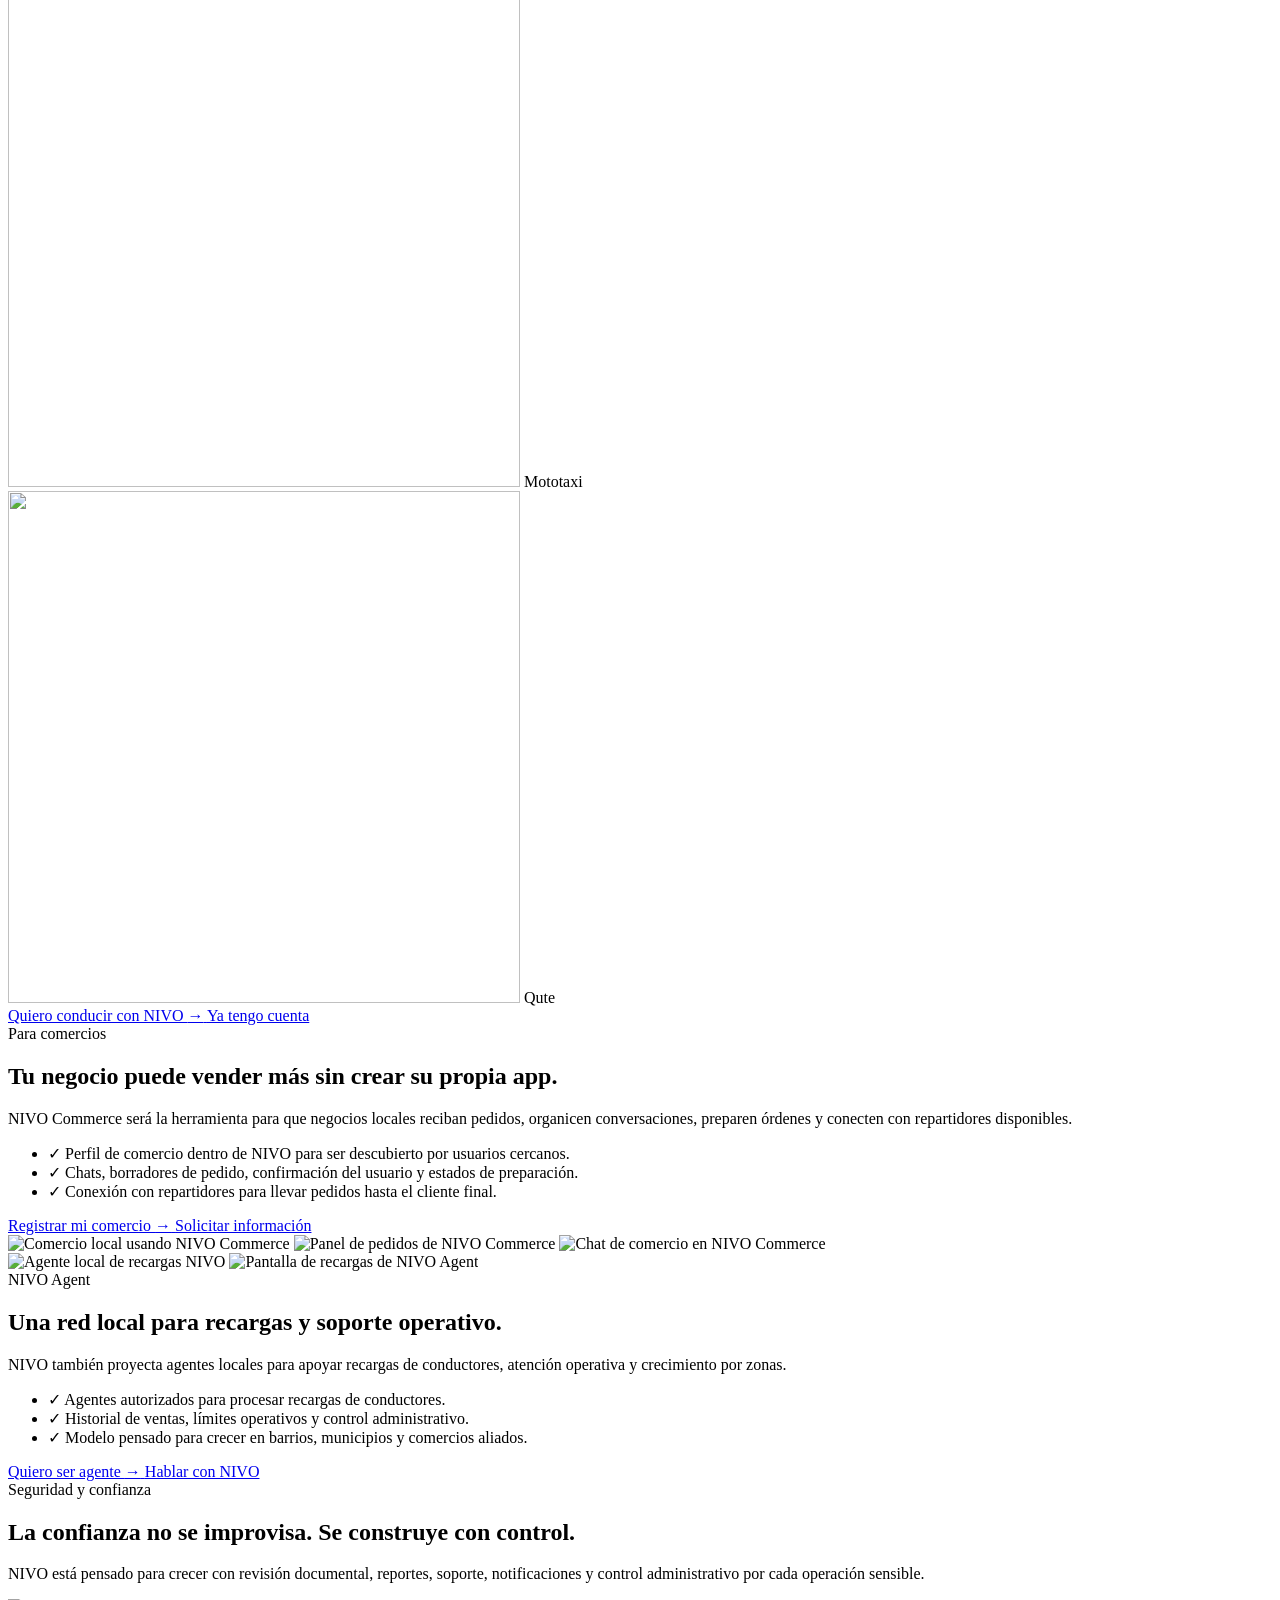
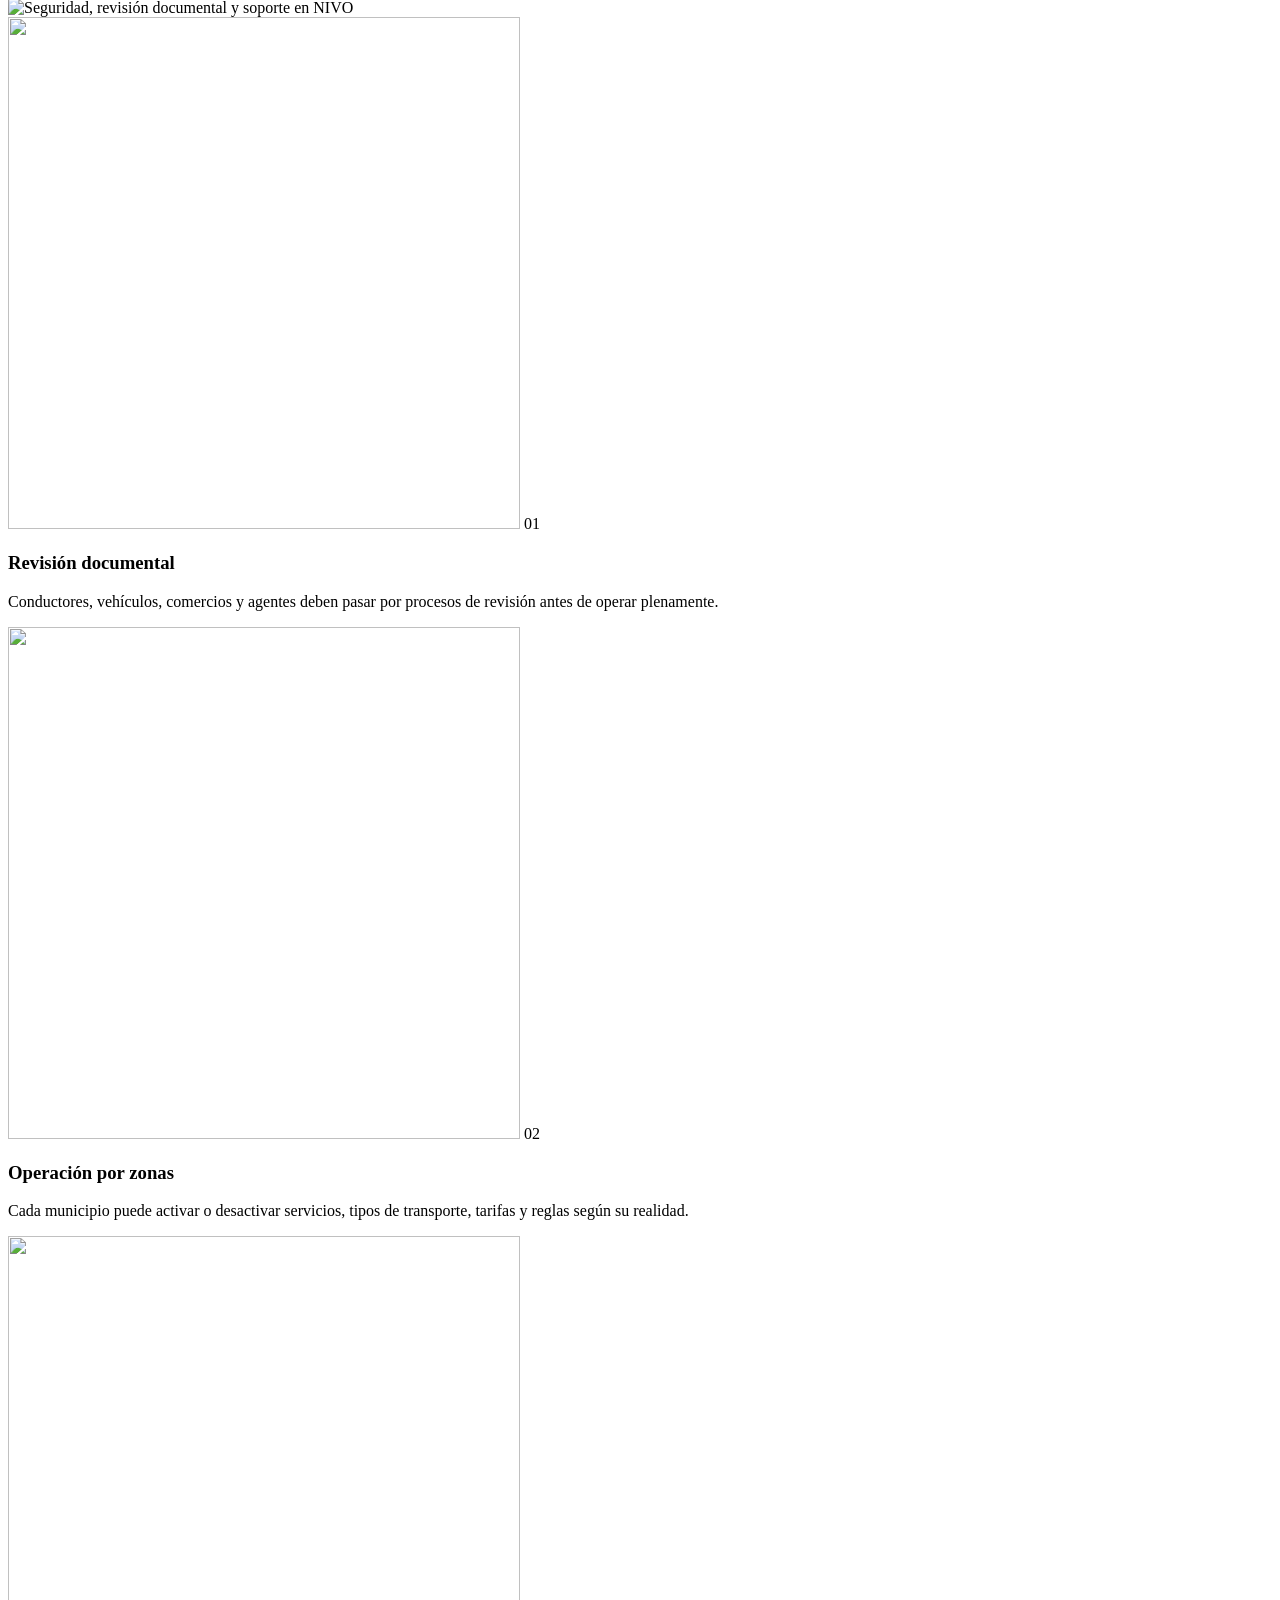
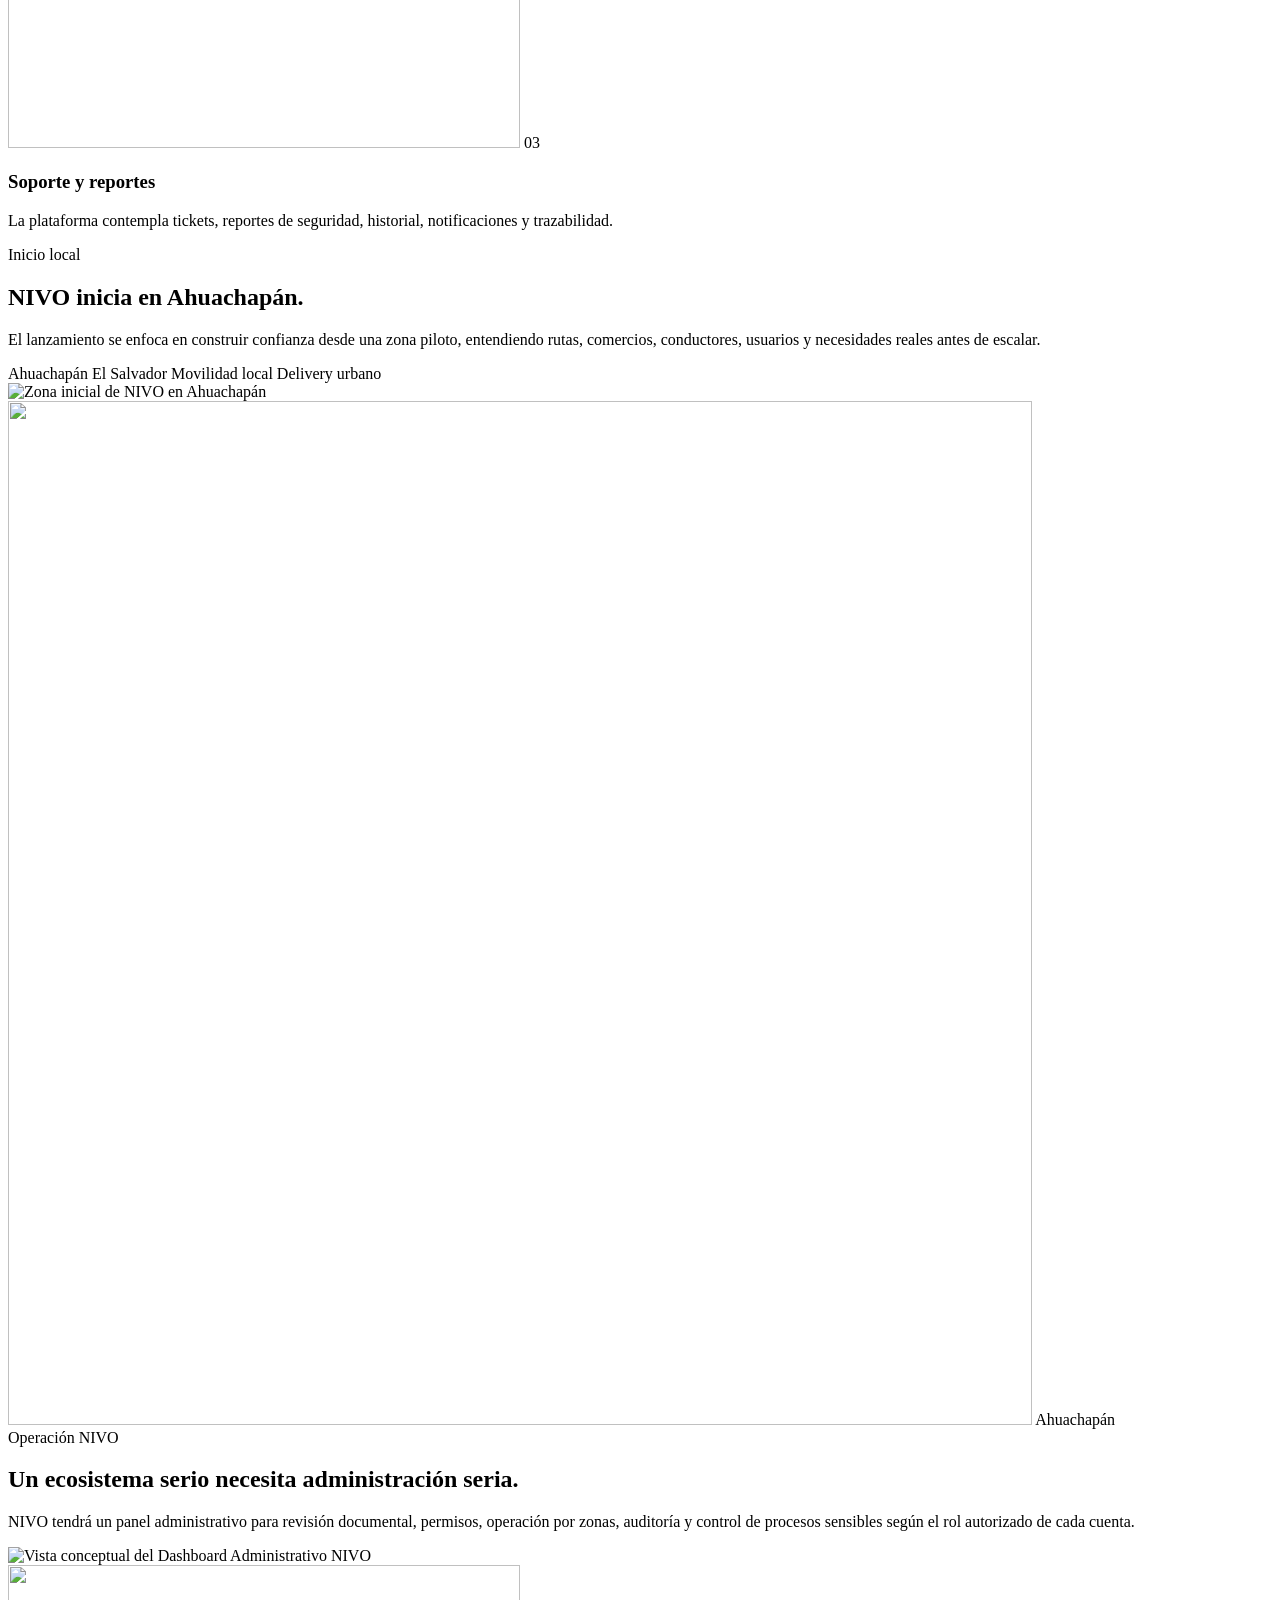
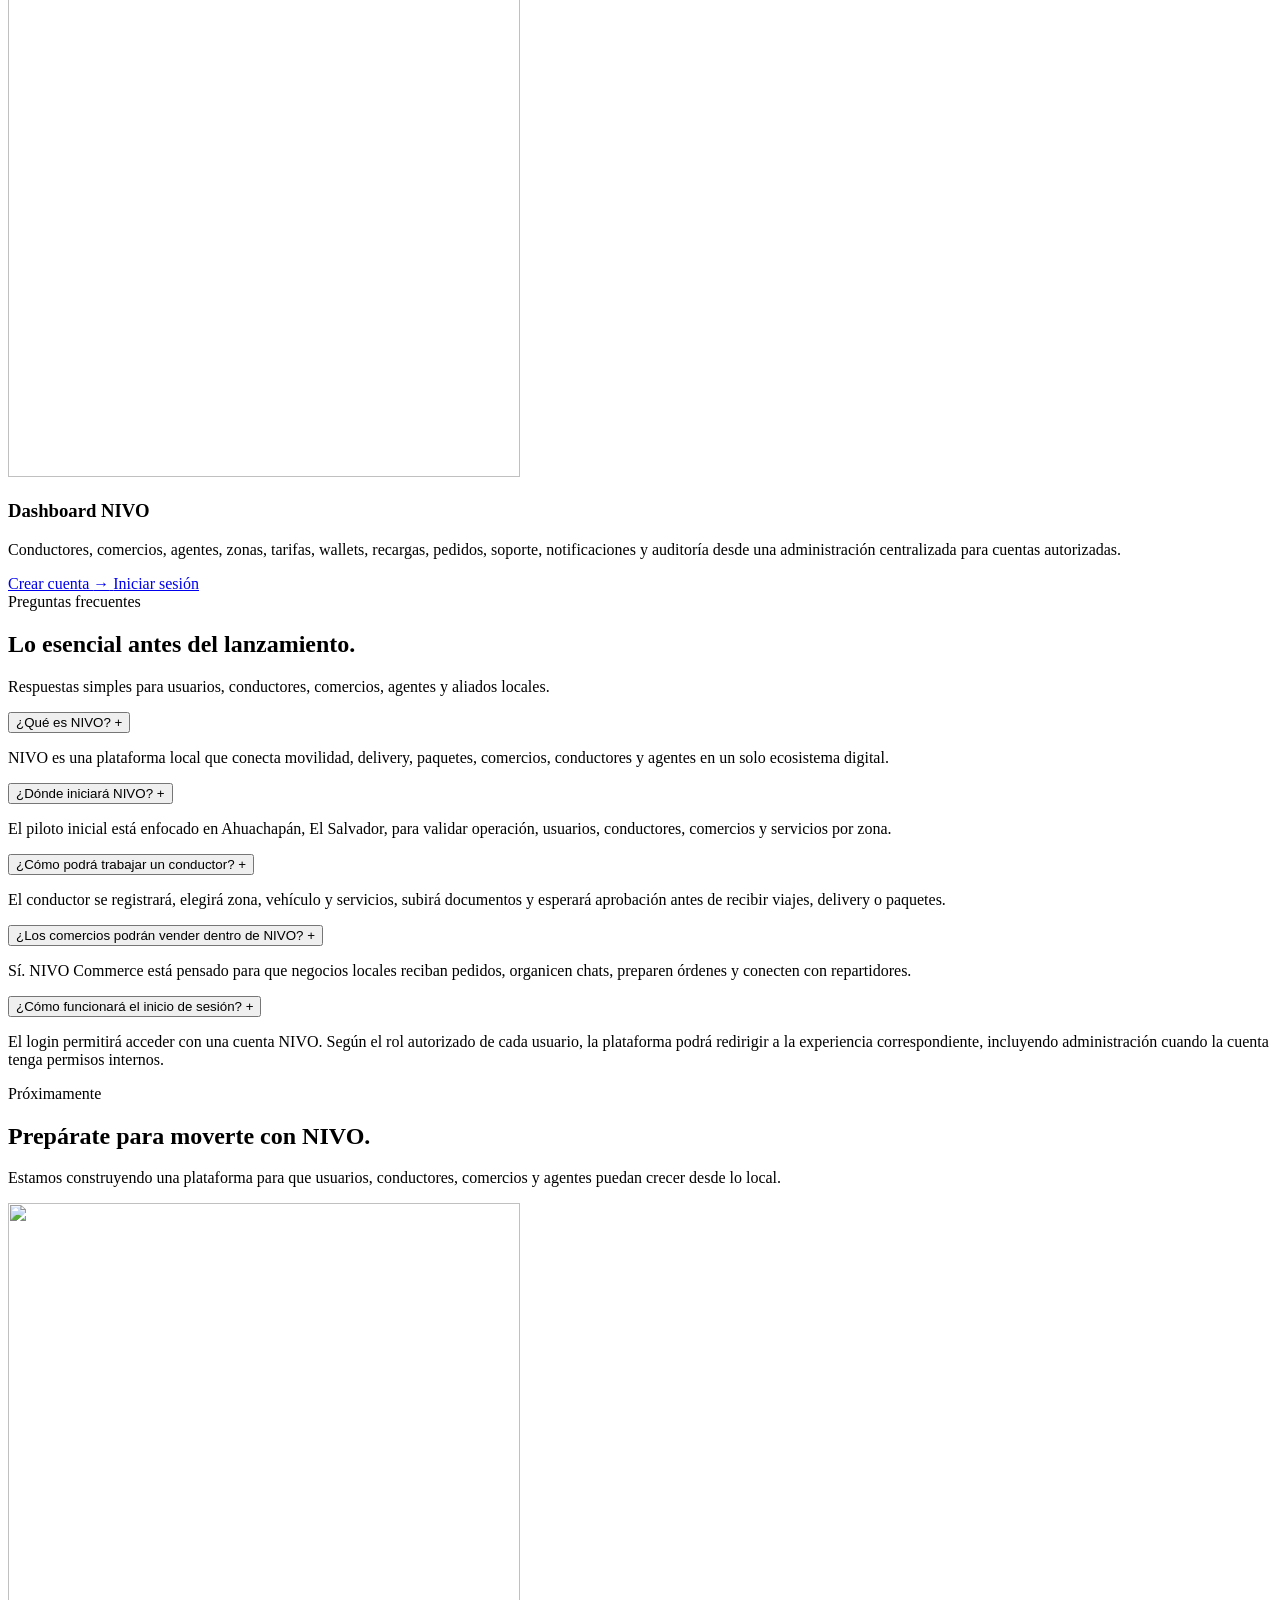
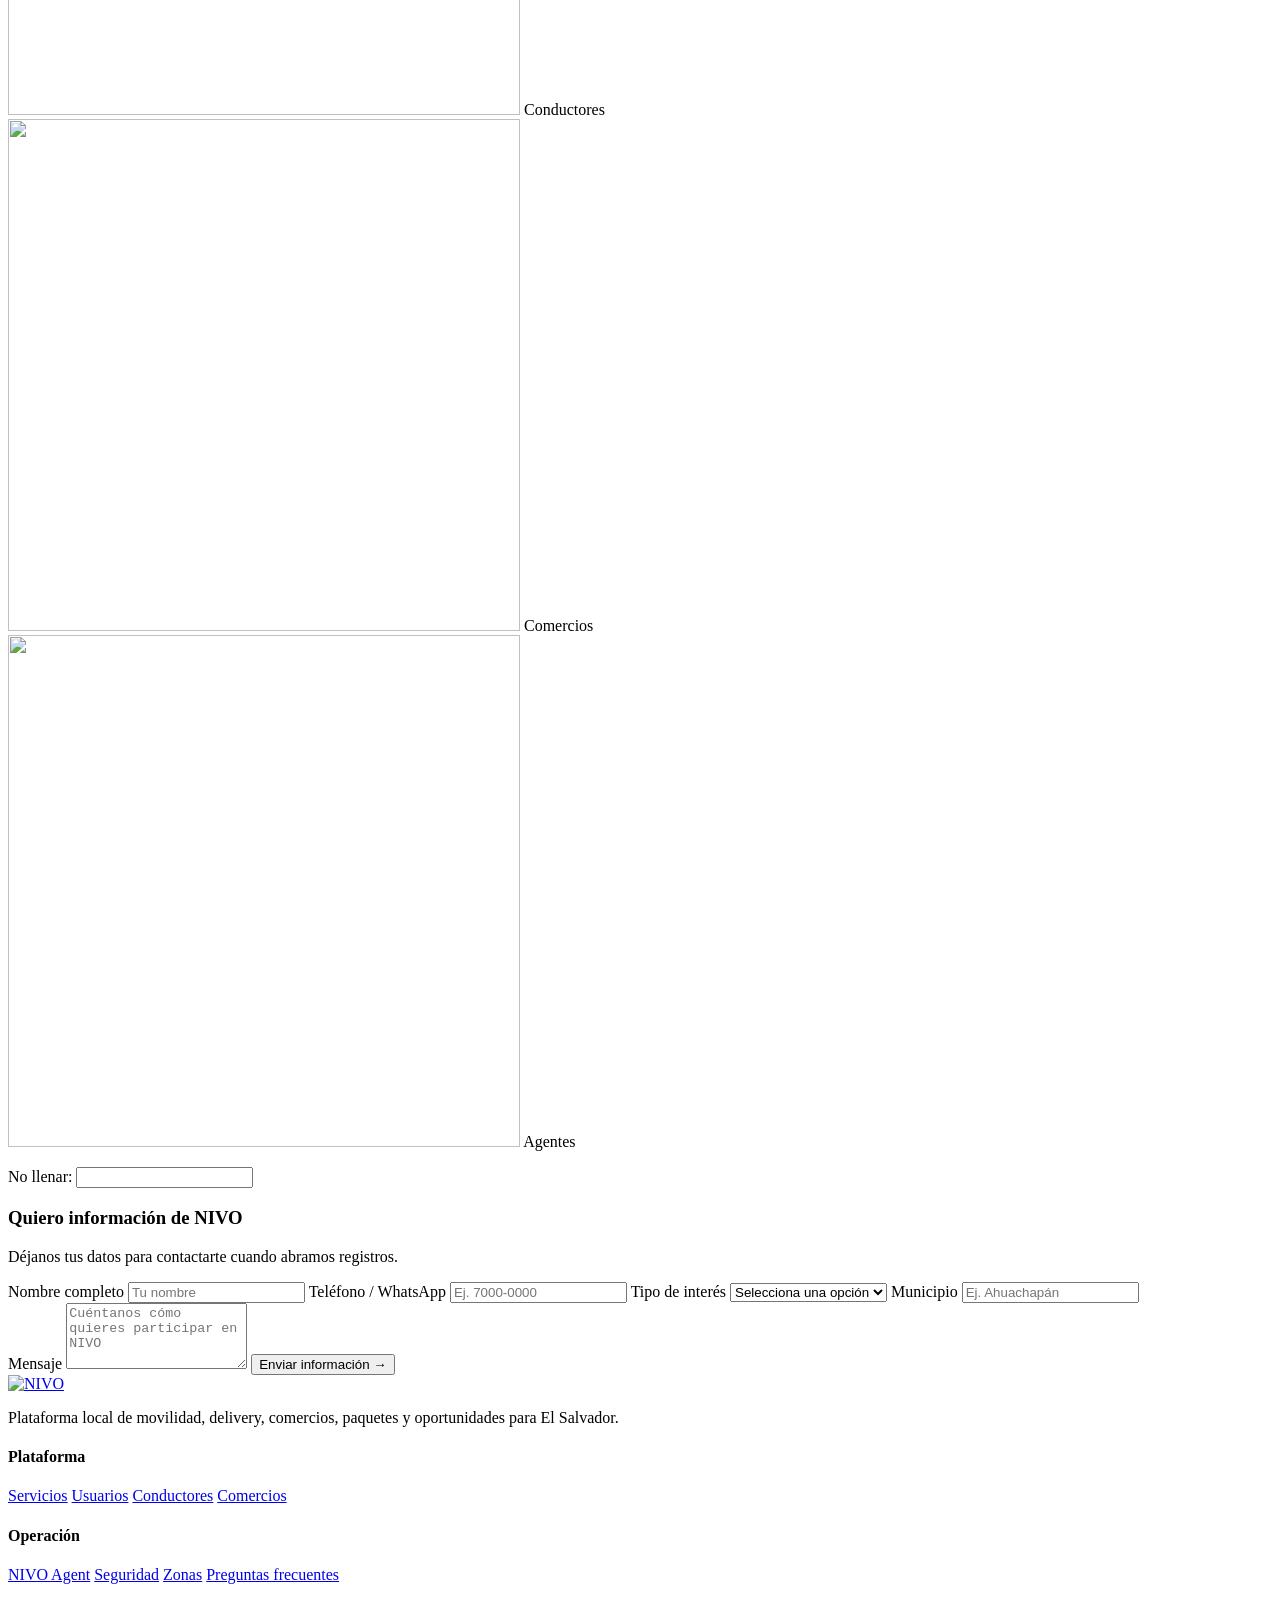
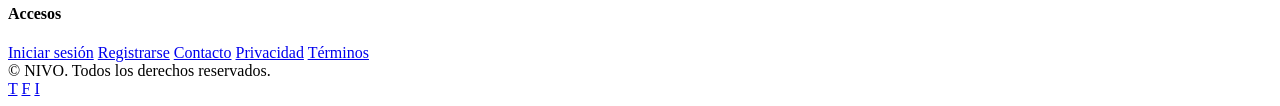
==== commit 85d6d45c: "Add files via upload" ====
--- a/index.html
+++ b/index.html
@@ -104,10 +104,16 @@
         </div>
 
         <div class="nav-actions">
-          <a class="admin-pill" href="admin/login.html" aria-label="Acceso administrativo NIVO">
-            <span class="admin-dot" aria-hidden="true"></span>
-            Admin
-          </a>
+          <div class="auth-actions" aria-label="Accesos de cuenta">
+            <a class="auth-link auth-login" href="login.html" aria-label="Iniciar sesión en NIVO">
+              Iniciar sesión
+            </a>
+
+            <a class="auth-link auth-register" href="register.html" aria-label="Crear cuenta en NIVO">
+              Registrarse
+              <span class="btn-arrow" aria-hidden="true">→</span>
+            </a>
+          </div>
 
           <button
             class="menu-btn"
@@ -135,7 +141,11 @@
         <a href="#seguridad">Seguridad</a>
         <a href="#zonas">Zonas</a>
         <a href="#faq">Preguntas frecuentes</a>
-        <a href="admin/login.html">Acceso Admin</a>
+
+        <div class="mobile-auth" aria-label="Accesos de cuenta en móvil">
+          <a class="mobile-login" href="login.html">Iniciar sesión</a>
+          <a class="mobile-register" href="register.html">Registrarse</a>
+        </div>
       </div>
     </div>
 
@@ -351,7 +361,14 @@
               </ul>
 
               <div class="hero-actions">
-                <a class="btn btn-primary" href="#contacto">Quiero recibir novedades</a>
+                <a class="btn btn-primary" href="register.html">
+                  Crear cuenta
+                  <span class="btn-arrow" aria-hidden="true">→</span>
+                </a>
+
+                <a class="btn btn-secondary" href="#contacto">
+                  Quiero recibir novedades
+                </a>
               </div>
             </div>
 
@@ -453,14 +470,17 @@
                   <img src="assets/img/icons/icon-driver.png" alt="" width="512" height="512" loading="lazy" />
                   <span>Vehículo</span>
                 </div>
+
                 <div class="vehicle-pill">
                   <img src="assets/img/icons/icon-delivery.png" alt="" width="512" height="512" loading="lazy" />
                   <span>Moto</span>
                 </div>
+
                 <div class="vehicle-pill">
                   <img src="assets/img/icons/icon-ride.png" alt="" width="512" height="512" loading="lazy" />
                   <span>Mototaxi</span>
                 </div>
+
                 <div class="vehicle-pill">
                   <img src="assets/img/icons/icon-zone.png" alt="" width="512" height="512" loading="lazy" />
                   <span>Qute</span>
@@ -468,7 +488,14 @@
               </div>
 
               <div class="hero-actions">
-                <a class="btn btn-primary" href="#contacto">Quiero conducir con NIVO</a>
+                <a class="btn btn-primary" href="register.html">
+                  Quiero conducir con NIVO
+                  <span class="btn-arrow" aria-hidden="true">→</span>
+                </a>
+
+                <a class="btn btn-secondary" href="login.html">
+                  Ya tengo cuenta
+                </a>
               </div>
             </div>
           </div>
@@ -491,10 +518,12 @@
                   <span class="check">✓</span>
                   <span>Perfil de comercio dentro de NIVO para ser descubierto por usuarios cercanos.</span>
                 </li>
+
                 <li>
                   <span class="check">✓</span>
                   <span>Chats, borradores de pedido, confirmación del usuario y estados de preparación.</span>
                 </li>
+
                 <li>
                   <span class="check">✓</span>
                   <span>Conexión con repartidores para llevar pedidos hasta el cliente final.</span>
@@ -502,7 +531,14 @@
               </ul>
 
               <div class="hero-actions">
-                <a class="btn btn-primary" href="#contacto">Registrar mi comercio</a>
+                <a class="btn btn-primary" href="register.html">
+                  Registrar mi comercio
+                  <span class="btn-arrow" aria-hidden="true">→</span>
+                </a>
+
+                <a class="btn btn-secondary" href="#contacto">
+                  Solicitar información
+                </a>
               </div>
             </div>
 
@@ -579,10 +615,12 @@
                   <span class="check">✓</span>
                   <span>Agentes autorizados para procesar recargas de conductores.</span>
                 </li>
+
                 <li>
                   <span class="check">✓</span>
                   <span>Historial de ventas, límites operativos y control administrativo.</span>
                 </li>
+
                 <li>
                   <span class="check">✓</span>
                   <span>Modelo pensado para crecer en barrios, municipios y comercios aliados.</span>
@@ -590,7 +628,14 @@
               </ul>
 
               <div class="hero-actions">
-                <a class="btn btn-primary" href="#contacto">Quiero ser agente</a>
+                <a class="btn btn-primary" href="register.html">
+                  Quiero ser agente
+                  <span class="btn-arrow" aria-hidden="true">→</span>
+                </a>
+
+                <a class="btn btn-secondary" href="#contacto">
+                  Hablar con NIVO
+                </a>
               </div>
             </div>
           </div>
@@ -726,8 +771,8 @@
             <div class="section-tag">Operación NIVO</div>
             <h2>Un ecosistema serio necesita administración seria.</h2>
             <p>
-              La web pública será la entrada a NIVO, pero el panel administrativo vivirá separado, con login,
-              permisos, revisión documental, auditoría y control de operaciones sensibles.
+              NIVO tendrá un panel administrativo para revisión documental, permisos, operación por zonas,
+              auditoría y control de procesos sensibles según el rol autorizado de cada cuenta.
             </p>
           </div>
 
@@ -750,12 +795,22 @@
                 loading="lazy"
                 decoding="async"
               />
-              <h3>Dashboard Admin</h3>
+              <h3>Dashboard NIVO</h3>
               <p>
                 Conductores, comercios, agentes, zonas, tarifas, wallets, recargas, pedidos, soporte,
-                notificaciones y auditoría desde una administración centralizada.
-              </p>
-              <a class="btn btn-secondary" href="admin/login.html">Acceso privado</a>
+                notificaciones y auditoría desde una administración centralizada para cuentas autorizadas.
+              </p>
+
+              <div class="hero-actions">
+                <a class="btn btn-primary" href="register.html">
+                  Crear cuenta
+                  <span class="btn-arrow" aria-hidden="true">→</span>
+                </a>
+
+                <a class="btn btn-secondary" href="login.html">
+                  Iniciar sesión
+                </a>
+              </div>
             </div>
           </div>
         </div>
@@ -826,13 +881,14 @@
 
             <div class="faq-item reveal">
               <button class="faq-question" type="button" aria-expanded="false">
-                <span>¿El panel administrativo estará en esta web?</span>
+                <span>¿Cómo funcionará el inicio de sesión?</span>
                 <span class="faq-icon">+</span>
               </button>
               <div class="faq-answer">
                 <p>
-                  Sí. La página pública tendrá acceso separado al área administrativa, protegida por login,
-                  permisos y validación de cuentas autorizadas.
+                  El login permitirá acceder con una cuenta NIVO. Según el rol autorizado de cada usuario,
+                  la plataforma podrá redirigir a la experiencia correspondiente, incluyendo administración
+                  cuando la cuenta tenga permisos internos.
                 </p>
               </div>
             </div>
@@ -856,10 +912,12 @@
                   <img src="assets/img/icons/icon-driver.png" alt="" width="512" height="512" loading="lazy" />
                   <span>Conductores</span>
                 </div>
+
                 <div class="contact-option">
                   <img src="assets/img/icons/icon-commerce.png" alt="" width="512" height="512" loading="lazy" />
                   <span>Comercios</span>
                 </div>
+
                 <div class="contact-option">
                   <img src="assets/img/icons/icon-agent.png" alt="" width="512" height="512" loading="lazy" />
                   <span>Agentes</span>
@@ -992,7 +1050,8 @@
 
           <div class="footer-col">
             <h4>Accesos</h4>
-            <a href="admin/login.html">Dashboard Admin</a>
+            <a href="login.html">Iniciar sesión</a>
+            <a href="register.html">Registrarse</a>
             <a href="#contacto">Contacto</a>
             <a href="privacy.html">Privacidad</a>
             <a href="terms.html">Términos</a>
